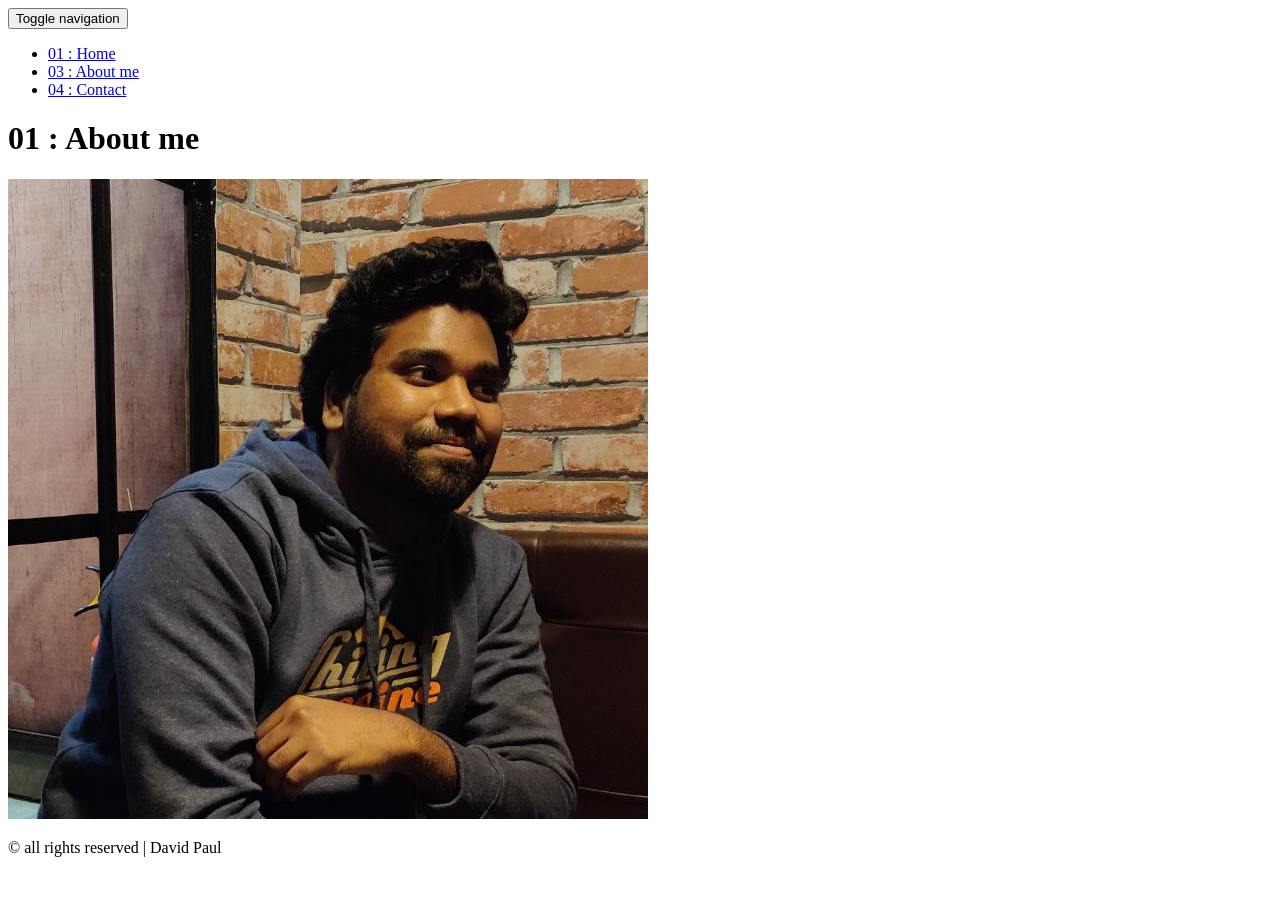
==== about.html @ 02d1cc10 "under construction" ====
<!DOCTYPE html>
<html lang="en">

<head>
  <meta charset="UTF-8">
  <meta content="IE=edge" http-equiv="X-UA-Compatible">
  <meta content="width=device-width,initial-scale=1" name="viewport">
  <meta content="description" name="description">
  <meta name="google" content="notranslate" />
  <meta content="Mashup templates have been developped by Orson.io team" name="author">

  <!-- Disable tap highlight on IE -->
  <meta name="msapplication-tap-highlight" content="no">
  
  <link rel="apple-touch-icon" sizes="180x180" href="./assets/apple-icon-180x180.png">
  <link href="./assets/favicon.ico" rel="icon">

  <title>Portfolio | David </title>  

<link href="./main.3f6952e4.css" rel="stylesheet"></head>

<body class="">
<div id="site-border-left"></div>
<div id="site-border-right"></div>
<div id="site-border-top"></div>
<div id="site-border-bottom"></div>
 <!-- Add your content of header -->
<header>
  <nav class="navbar  navbar-fixed-top navbar-default">
    <div class="container">
        <button type="button" class="navbar-toggle collapsed" data-toggle="collapse" data-target="#navbar-collapse" aria-expanded="false">
          <span class="sr-only">Toggle navigation</span>
          <span class="icon-bar"></span>
          <span class="icon-bar"></span>
          <span class="icon-bar"></span>
        </button>

      <div class="collapse navbar-collapse" id="navbar-collapse">
        <ul class="nav navbar-nav ">
          <li><a href="./index.html" title="">01 : Home</a></li>
          <li><a href="./about.html" title="">03 : About me</a></li>
          <li><a href="./contact.html" title="">04 : Contact</a></li>
         </ul>


      </div> 
    </div>
  </nav>
</header>

<div class="section-container">
    <div class="container">
      <div class="row">
        <div class="col-xs-12">
          <div class="section-container-spacer text-center">
            <h1 class="h2">01 : About me</h1>
          </div>
          
          <div class="row">
            <div class="col-md-10 col-md-offset-1">
              <div class="row">
                <div class="col-xs-12 col-md-6">
                  <h3></h3>
                  <p> 
                  </p>
                  <h3></h3>
                 <h3></h3>
                   </div>
                <div class="col-xs-12 col-md-6">
                  <img src="./assets/images/profil.jpg" class="img-responsive" alt="">
                </div>
              </div>
            </div>
          </div>
          
          
       </div>
      </div>
    </div>
  </div>


<footer class="footer-container text-center">
  <div class="container">
    <div class="row">
      <div class="col-xs-12">
        <p>© all rights reserved | David Paul</>
      </div>
    </div>
  </div>
</footer>

<script>
  document.addEventListener("DOMContentLoaded", function (event) {
     navActivePage();
  });
</script>

<!-- Google Analytics: change UA-XXXXX-X to be your site's ID 

<script>
  (function (i, s, o, g, r, a, m) {
    i['GoogleAnalyticsObject'] = r; i[r] = i[r] || function () {
      (i[r].q = i[r].q || []).push(arguments)
    }, i[r].l = 1 * new Date(); a = s.createElement(o),
      m = s.getElementsByTagName(o)[0]; a.async = 1; a.src = g; m.parentNode.insertBefore(a, m)
  })(window, document, 'script', '//www.google-analytics.com/analytics.js', 'ga');
  ga('create', 'UA-XXXXX-X', 'auto');
  ga('send', 'pageview');
</script>

--> <script type="text/javascript" src="./main.70a66962.js"></script></body>

</html>
---- main.3f6952e4.css ----
@import url(https://fonts.googleapis.com/css?family=Roboto:900|Roboto+Mono:300,400,700);@import url(https://maxcdn.bootstrapcdn.com/font-awesome/4.7.0/css/font-awesome.min.css);/*!
 * Bootstrap v3.3.7 (http://getbootstrap.com)
 * Copyright 2011-2016 Twitter, Inc.
 * Licensed under MIT (https://github.com/twbs/bootstrap/blob/master/LICENSE)
 */
/*! normalize.css v3.0.3 | MIT License | github.com/necolas/normalize.css */html{font-family:sans-serif;-ms-text-size-adjust:100%;-webkit-text-size-adjust:100%}body{margin:0}article,aside,details,figcaption,figure,footer,header,hgroup,main,menu,nav,section,summary{display:block}audio,canvas,progress,video{display:inline-block;vertical-align:baseline}audio:not([controls]){display:none;height:0}[hidden],template{display:none}a{background-color:transparent}a:active,a:hover{outline:0}abbr[title]{border-bottom:1px dotted}b,strong{font-weight:700}dfn{font-style:italic}h1{font-size:2em;margin:.67em 0}mark{background:#ff0;color:#000}small{font-size:80%}sub,sup{font-size:75%;line-height:0;position:relative;vertical-align:baseline}sup{top:-.5em}sub{bottom:-.25em}img{border:0}svg:not(:root){overflow:hidden}figure{margin:1em 40px}hr{box-sizing:content-box;height:0}pre{overflow:auto}code,kbd,pre,samp{font-family:monospace,monospace;font-size:1em}button,input,optgroup,select,textarea{color:inherit;font:inherit;margin:0}button{overflow:visible}button,select{text-transform:none}button,html input[type=button],input[type=reset],input[type=submit]{-webkit-appearance:button;cursor:pointer}button[disabled],html input[disabled]{cursor:default}button::-moz-focus-inner,input::-moz-focus-inner{border:0;padding:0}input{line-height:normal}input[type=checkbox],input[type=radio]{box-sizing:border-box;padding:0}input[type=number]::-webkit-inner-spin-button,input[type=number]::-webkit-outer-spin-button{height:auto}input[type=search]{-webkit-appearance:textfield;box-sizing:content-box}input[type=search]::-webkit-search-cancel-button,input[type=search]::-webkit-search-decoration{-webkit-appearance:none}fieldset{border:1px solid silver;margin:0 2px;padding:.35em .625em .75em}textarea{overflow:auto}optgroup{font-weight:700}table{border-collapse:collapse;border-spacing:0}td,th{padding:0}

/*! Source: https://github.com/h5bp/html5-boilerplate/blob/master/src/css/main.css */@media print{*,:after,:before{background:transparent!important;color:#000!important;box-shadow:none!important;text-shadow:none!important}a,a:visited{text-decoration:underline}a[href]:after{content:" (" attr(href) ")"}abbr[title]:after{content:" (" attr(title) ")"}a[href^="#"]:after,a[href^="javascript:"]:after{content:""}blockquote,pre{border:1px solid #999;page-break-inside:avoid}thead{display:table-header-group}img,tr{page-break-inside:avoid}img{max-width:100%!important}h2,h3,p{orphans:3;widows:3}h2,h3{page-break-after:avoid}.navbar{display:none}.btn>.caret,.dropup>.btn>.caret{border-top-color:#000!important}.label{border:1px solid #000}.table{border-collapse:collapse!important}.table td,.table th{background-color:#fff!important}.table-bordered td,.table-bordered th{border:1px solid #ddd!important}}*,:after,:before{-webkit-box-sizing:border-box;-moz-box-sizing:border-box;box-sizing:border-box}html{font-size:10px;-webkit-tap-highlight-color:transparent}body{font-family:Roboto Mono,Helvetica,Arial,sans-serif;font-size:11px;line-height:1.78;color:#000;background-color:#fff}button,input,select,textarea{font-family:inherit;font-size:inherit;line-height:inherit}a{color:#001aff;text-decoration:none}a:focus,a:hover{color:#0012b3;text-decoration:underline}a:focus{outline:5px auto -webkit-focus-ring-color;outline-offset:-2px}figure{margin:0}img{vertical-align:middle}.img-responsive{display:block;max-width:100%;height:auto}.img-rounded{border-radius:0}.img-thumbnail{padding:4px;line-height:1.78;background-color:#fff;border:1px solid #ddd;border-radius:0;-webkit-transition:all .2s ease-in-out;-o-transition:all .2s ease-in-out;transition:all .2s ease-in-out;display:inline-block;max-width:100%;height:auto}.img-circle{border-radius:50%}hr{margin-top:19px;margin-bottom:19px;border:0;border-top:1px solid #eee}.sr-only{position:absolute;width:1px;height:1px;margin:-1px;padding:0;overflow:hidden;clip:rect(0,0,0,0);border:0}.sr-only-focusable:active,.sr-only-focusable:focus{position:static;width:auto;height:auto;margin:0;overflow:visible;clip:auto}[role=button]{cursor:pointer}.h1,.h2,.h3,.h4,.h5,.h6,h1,h2,h3,h4,h5,h6{font-family:Roboto Mono,Helvetica,Arial,sans-serif;font-weight:700;line-height:1.1;color:#000}.h1 .small,.h1 small,.h2 .small,.h2 small,.h3 .small,.h3 small,.h4 .small,.h4 small,.h5 .small,.h5 small,.h6 .small,.h6 small,h1 .small,h1 small,h2 .small,h2 small,h3 .small,h3 small,h4 .small,h4 small,h5 .small,h5 small,h6 .small,h6 small{font-weight:400;line-height:1;color:#777}.h1,.h2,.h3,h1,h2,h3{margin-top:19px;margin-bottom:9.5px}.h1 .small,.h1 small,.h2 .small,.h2 small,.h3 .small,.h3 small,h1 .small,h1 small,h2 .small,h2 small,h3 .small,h3 small{font-size:65%}.h4,.h5,.h6,h4,h5,h6{margin-top:9.5px;margin-bottom:9.5px}.h4 .small,.h4 small,.h5 .small,.h5 small,.h6 .small,.h6 small,h4 .small,h4 small,h5 .small,h5 small,h6 .small,h6 small{font-size:75%}.h1,h1{font-size:70px}.h2,h2{font-size:30px}.h3,h3{font-size:20px}.h4,.h5,h4,h5{font-size:11px}.h6,h6{font-size:10px}p{margin:0 0 9.5px}.lead{margin-bottom:19px;font-size:12px;font-weight:300;line-height:1.4}@media (min-width:768px){.lead{font-size:16.5px}}.small,small{font-size:90%}.mark,mark{background-color:#fcf8e3;padding:.2em}.text-left{text-align:left}.text-right{text-align:right}.text-center{text-align:center}.text-justify{text-align:justify}.text-nowrap{white-space:nowrap}.text-lowercase{text-transform:lowercase}.initialism,.text-uppercase{text-transform:uppercase}.text-capitalize{text-transform:capitalize}.text-muted{color:#777}.text-primary{color:#001aff}a.text-primary:focus,a.text-primary:hover{color:#0015cc}.text-success{color:#fff}a.text-success:focus,a.text-success:hover{color:#e6e6e6}.text-info{color:#31708f}a.text-info:focus,a.text-info:hover{color:#245269}.text-warning{color:#8a6d3b}a.text-warning:focus,a.text-warning:hover{color:#66512c}.text-danger{color:#fff}a.text-danger:focus,a.text-danger:hover{color:#e6e6e6}.bg-primary{color:#fff;background-color:#001aff}a.bg-primary:focus,a.bg-primary:hover{background-color:#0015cc}.bg-success,a.bg-success:focus,a.bg-success:hover{background-color:#000}.bg-info{background-color:#d9edf7}a.bg-info:focus,a.bg-info:hover{background-color:#afd9ee}.bg-warning{background-color:#fcf8e3}a.bg-warning:focus,a.bg-warning:hover{background-color:#f7ecb5}.bg-danger{background-color:red}a.bg-danger:focus,a.bg-danger:hover{background-color:#c00}.page-header{padding-bottom:8.5px;margin:38px 0 19px;border-bottom:1px solid #eee}ol,ul{margin-top:0;margin-bottom:9.5px}ol ol,ol ul,ul ol,ul ul{margin-bottom:0}.list-inline,.list-unstyled{padding-left:0;list-style:none}.list-inline{margin-left:-5px}.list-inline>li{display:inline-block;padding-left:5px;padding-right:5px}dl{margin-top:0;margin-bottom:19px}dd,dt{line-height:1.78}dt{font-weight:700}dd{margin-left:0}.dl-horizontal dd:after,.dl-horizontal dd:before{content:" ";display:table}.dl-horizontal dd:after{clear:both}@media (min-width:768px){.dl-horizontal dt{float:left;width:160px;clear:left;text-align:right;overflow:hidden;text-overflow:ellipsis;white-space:nowrap}.dl-horizontal dd{margin-left:180px}}abbr[data-original-title],abbr[title]{cursor:help;border-bottom:1px dotted #777}.initialism{font-size:90%}blockquote{padding:9.5px 19px;margin:0 0 19px;font-size:13.75px;border-left:5px solid #eee}blockquote ol:last-child,blockquote p:last-child,blockquote ul:last-child{margin-bottom:0}blockquote .small,blockquote footer,blockquote small{display:block;font-size:80%;line-height:1.78;color:#777}blockquote .small:before,blockquote footer:before,blockquote small:before{content:"\2014   \A0"}.blockquote-reverse,blockquote.pull-right{padding-right:15px;padding-left:0;border-right:5px solid #eee;border-left:0;text-align:right}.blockquote-reverse .small:before,.blockquote-reverse footer:before,.blockquote-reverse small:before,blockquote.pull-right .small:before,blockquote.pull-right footer:before,blockquote.pull-right small:before{content:""}.blockquote-reverse .small:after,.blockquote-reverse footer:after,.blockquote-reverse small:after,blockquote.pull-right .small:after,blockquote.pull-right footer:after,blockquote.pull-right small:after{content:"\A0   \2014"}address{margin-bottom:19px;font-style:normal;line-height:1.78}code,kbd,pre,samp{font-family:Menlo,Monaco,Consolas,Courier New,monospace}code{color:#c7254e;background-color:#f9f2f4}code,kbd{padding:2px 4px;font-size:90%;border-radius:0}kbd{color:#fff;background-color:#333;box-shadow:inset 0 -1px 0 rgba(0,0,0,.25)}kbd kbd{padding:0;font-size:100%;font-weight:700;box-shadow:none}pre{display:block;padding:9px;margin:0 0 9.5px;font-size:10px;line-height:1.78;word-break:break-all;word-wrap:break-word;color:#333;background-color:#f5f5f5;border:1px solid #ccc;border-radius:0}pre code{padding:0;font-size:inherit;color:inherit;white-space:pre-wrap;background-color:transparent;border-radius:0}.pre-scrollable{max-height:340px;overflow-y:scroll}.container{margin-right:auto;margin-left:auto;padding-left:15px;padding-right:15px}.container:after,.container:before{content:" ";display:table}.container:after{clear:both}@media (min-width:768px){.container{width:750px}}@media (min-width:992px){.container{width:970px}}@media (min-width:1200px){.container{width:1170px}}.container-fluid{margin-right:auto;margin-left:auto;padding-left:15px;padding-right:15px}.container-fluid:after,.container-fluid:before{content:" ";display:table}.container-fluid:after{clear:both}.row{margin-left:-15px;margin-right:-15px}.row:after,.row:before{content:" ";display:table}.row:after{clear:both}.col-lg-1,.col-lg-2,.col-lg-3,.col-lg-4,.col-lg-5,.col-lg-6,.col-lg-7,.col-lg-8,.col-lg-9,.col-lg-10,.col-lg-11,.col-lg-12,.col-md-1,.col-md-2,.col-md-3,.col-md-4,.col-md-5,.col-md-6,.col-md-7,.col-md-8,.col-md-9,.col-md-10,.col-md-11,.col-md-12,.col-sm-1,.col-sm-2,.col-sm-3,.col-sm-4,.col-sm-5,.col-sm-6,.col-sm-7,.col-sm-8,.col-sm-9,.col-sm-10,.col-sm-11,.col-sm-12,.col-xs-1,.col-xs-2,.col-xs-3,.col-xs-4,.col-xs-5,.col-xs-6,.col-xs-7,.col-xs-8,.col-xs-9,.col-xs-10,.col-xs-11,.col-xs-12{position:relative;min-height:1px;padding-left:15px;padding-right:15px}.col-xs-1,.col-xs-2,.col-xs-3,.col-xs-4,.col-xs-5,.col-xs-6,.col-xs-7,.col-xs-8,.col-xs-9,.col-xs-10,.col-xs-11,.col-xs-12{float:left}.col-xs-1{width:8.33333%}.col-xs-2{width:16.66667%}.col-xs-3{width:25%}.col-xs-4{width:33.33333%}.col-xs-5{width:41.66667%}.col-xs-6{width:50%}.col-xs-7{width:58.33333%}.col-xs-8{width:66.66667%}.col-xs-9{width:75%}.col-xs-10{width:83.33333%}.col-xs-11{width:91.66667%}.col-xs-12{width:100%}.col-xs-pull-0{right:auto}.col-xs-pull-1{right:8.33333%}.col-xs-pull-2{right:16.66667%}.col-xs-pull-3{right:25%}.col-xs-pull-4{right:33.33333%}.col-xs-pull-5{right:41.66667%}.col-xs-pull-6{right:50%}.col-xs-pull-7{right:58.33333%}.col-xs-pull-8{right:66.66667%}.col-xs-pull-9{right:75%}.col-xs-pull-10{right:83.33333%}.col-xs-pull-11{right:91.66667%}.col-xs-pull-12{right:100%}.col-xs-push-0{left:auto}.col-xs-push-1{left:8.33333%}.col-xs-push-2{left:16.66667%}.col-xs-push-3{left:25%}.col-xs-push-4{left:33.33333%}.col-xs-push-5{left:41.66667%}.col-xs-push-6{left:50%}.col-xs-push-7{left:58.33333%}.col-xs-push-8{left:66.66667%}.col-xs-push-9{left:75%}.col-xs-push-10{left:83.33333%}.col-xs-push-11{left:91.66667%}.col-xs-push-12{left:100%}.col-xs-offset-0{margin-left:0}.col-xs-offset-1{margin-left:8.33333%}.col-xs-offset-2{margin-left:16.66667%}.col-xs-offset-3{margin-left:25%}.col-xs-offset-4{margin-left:33.33333%}.col-xs-offset-5{margin-left:41.66667%}.col-xs-offset-6{margin-left:50%}.col-xs-offset-7{margin-left:58.33333%}.col-xs-offset-8{margin-left:66.66667%}.col-xs-offset-9{margin-left:75%}.col-xs-offset-10{margin-left:83.33333%}.col-xs-offset-11{margin-left:91.66667%}.col-xs-offset-12{margin-left:100%}@media (min-width:768px){.col-sm-1,.col-sm-2,.col-sm-3,.col-sm-4,.col-sm-5,.col-sm-6,.col-sm-7,.col-sm-8,.col-sm-9,.col-sm-10,.col-sm-11,.col-sm-12{float:left}.col-sm-1{width:8.33333%}.col-sm-2{width:16.66667%}.col-sm-3{width:25%}.col-sm-4{width:33.33333%}.col-sm-5{width:41.66667%}.col-sm-6{width:50%}.col-sm-7{width:58.33333%}.col-sm-8{width:66.66667%}.col-sm-9{width:75%}.col-sm-10{width:83.33333%}.col-sm-11{width:91.66667%}.col-sm-12{width:100%}.col-sm-pull-0{right:auto}.col-sm-pull-1{right:8.33333%}.col-sm-pull-2{right:16.66667%}.col-sm-pull-3{right:25%}.col-sm-pull-4{right:33.33333%}.col-sm-pull-5{right:41.66667%}.col-sm-pull-6{right:50%}.col-sm-pull-7{right:58.33333%}.col-sm-pull-8{right:66.66667%}.col-sm-pull-9{right:75%}.col-sm-pull-10{right:83.33333%}.col-sm-pull-11{right:91.66667%}.col-sm-pull-12{right:100%}.col-sm-push-0{left:auto}.col-sm-push-1{left:8.33333%}.col-sm-push-2{left:16.66667%}.col-sm-push-3{left:25%}.col-sm-push-4{left:33.33333%}.col-sm-push-5{left:41.66667%}.col-sm-push-6{left:50%}.col-sm-push-7{left:58.33333%}.col-sm-push-8{left:66.66667%}.col-sm-push-9{left:75%}.col-sm-push-10{left:83.33333%}.col-sm-push-11{left:91.66667%}.col-sm-push-12{left:100%}.col-sm-offset-0{margin-left:0}.col-sm-offset-1{margin-left:8.33333%}.col-sm-offset-2{margin-left:16.66667%}.col-sm-offset-3{margin-left:25%}.col-sm-offset-4{margin-left:33.33333%}.col-sm-offset-5{margin-left:41.66667%}.col-sm-offset-6{margin-left:50%}.col-sm-offset-7{margin-left:58.33333%}.col-sm-offset-8{margin-left:66.66667%}.col-sm-offset-9{margin-left:75%}.col-sm-offset-10{margin-left:83.33333%}.col-sm-offset-11{margin-left:91.66667%}.col-sm-offset-12{margin-left:100%}}@media (min-width:992px){.col-md-1,.col-md-2,.col-md-3,.col-md-4,.col-md-5,.col-md-6,.col-md-7,.col-md-8,.col-md-9,.col-md-10,.col-md-11,.col-md-12{float:left}.col-md-1{width:8.33333%}.col-md-2{width:16.66667%}.col-md-3{width:25%}.col-md-4{width:33.33333%}.col-md-5{width:41.66667%}.col-md-6{width:50%}.col-md-7{width:58.33333%}.col-md-8{width:66.66667%}.col-md-9{width:75%}.col-md-10{width:83.33333%}.col-md-11{width:91.66667%}.col-md-12{width:100%}.col-md-pull-0{right:auto}.col-md-pull-1{right:8.33333%}.col-md-pull-2{right:16.66667%}.col-md-pull-3{right:25%}.col-md-pull-4{right:33.33333%}.col-md-pull-5{right:41.66667%}.col-md-pull-6{right:50%}.col-md-pull-7{right:58.33333%}.col-md-pull-8{right:66.66667%}.col-md-pull-9{right:75%}.col-md-pull-10{right:83.33333%}.col-md-pull-11{right:91.66667%}.col-md-pull-12{right:100%}.col-md-push-0{left:auto}.col-md-push-1{left:8.33333%}.col-md-push-2{left:16.66667%}.col-md-push-3{left:25%}.col-md-push-4{left:33.33333%}.col-md-push-5{left:41.66667%}.col-md-push-6{left:50%}.col-md-push-7{left:58.33333%}.col-md-push-8{left:66.66667%}.col-md-push-9{left:75%}.col-md-push-10{left:83.33333%}.col-md-push-11{left:91.66667%}.col-md-push-12{left:100%}.col-md-offset-0{margin-left:0}.col-md-offset-1{margin-left:8.33333%}.col-md-offset-2{margin-left:16.66667%}.col-md-offset-3{margin-left:25%}.col-md-offset-4{margin-left:33.33333%}.col-md-offset-5{margin-left:41.66667%}.col-md-offset-6{margin-left:50%}.col-md-offset-7{margin-left:58.33333%}.col-md-offset-8{margin-left:66.66667%}.col-md-offset-9{margin-left:75%}.col-md-offset-10{margin-left:83.33333%}.col-md-offset-11{margin-left:91.66667%}.col-md-offset-12{margin-left:100%}}@media (min-width:1200px){.col-lg-1,.col-lg-2,.col-lg-3,.col-lg-4,.col-lg-5,.col-lg-6,.col-lg-7,.col-lg-8,.col-lg-9,.col-lg-10,.col-lg-11,.col-lg-12{float:left}.col-lg-1{width:8.33333%}.col-lg-2{width:16.66667%}.col-lg-3{width:25%}.col-lg-4{width:33.33333%}.col-lg-5{width:41.66667%}.col-lg-6{width:50%}.col-lg-7{width:58.33333%}.col-lg-8{width:66.66667%}.col-lg-9{width:75%}.col-lg-10{width:83.33333%}.col-lg-11{width:91.66667%}.col-lg-12{width:100%}.col-lg-pull-0{right:auto}.col-lg-pull-1{right:8.33333%}.col-lg-pull-2{right:16.66667%}.col-lg-pull-3{right:25%}.col-lg-pull-4{right:33.33333%}.col-lg-pull-5{right:41.66667%}.col-lg-pull-6{right:50%}.col-lg-pull-7{right:58.33333%}.col-lg-pull-8{right:66.66667%}.col-lg-pull-9{right:75%}.col-lg-pull-10{right:83.33333%}.col-lg-pull-11{right:91.66667%}.col-lg-pull-12{right:100%}.col-lg-push-0{left:auto}.col-lg-push-1{left:8.33333%}.col-lg-push-2{left:16.66667%}.col-lg-push-3{left:25%}.col-lg-push-4{left:33.33333%}.col-lg-push-5{left:41.66667%}.col-lg-push-6{left:50%}.col-lg-push-7{left:58.33333%}.col-lg-push-8{left:66.66667%}.col-lg-push-9{left:75%}.col-lg-push-10{left:83.33333%}.col-lg-push-11{left:91.66667%}.col-lg-push-12{left:100%}.col-lg-offset-0{margin-left:0}.col-lg-offset-1{margin-left:8.33333%}.col-lg-offset-2{margin-left:16.66667%}.col-lg-offset-3{margin-left:25%}.col-lg-offset-4{margin-left:33.33333%}.col-lg-offset-5{margin-left:41.66667%}.col-lg-offset-6{margin-left:50%}.col-lg-offset-7{margin-left:58.33333%}.col-lg-offset-8{margin-left:66.66667%}.col-lg-offset-9{margin-left:75%}.col-lg-offset-10{margin-left:83.33333%}.col-lg-offset-11{margin-left:91.66667%}.col-lg-offset-12{margin-left:100%}}table{background-color:transparent}caption{padding-top:8px;padding-bottom:8px;color:#777}caption,th{text-align:left}.table{width:100%;max-width:100%;margin-bottom:19px}.table>tbody>tr>td,.table>tbody>tr>th,.table>tfoot>tr>td,.table>tfoot>tr>th,.table>thead>tr>td,.table>thead>tr>th{padding:8px;line-height:1.78;vertical-align:top;border-top:1px solid #ddd}.table>thead>tr>th{vertical-align:bottom;border-bottom:2px solid #ddd}.table>caption+thead>tr:first-child>td,.table>caption+thead>tr:first-child>th,.table>colgroup+thead>tr:first-child>td,.table>colgroup+thead>tr:first-child>th,.table>thead:first-child>tr:first-child>td,.table>thead:first-child>tr:first-child>th{border-top:0}.table>tbody+tbody{border-top:2px solid #ddd}.table .table{background-color:#fff}.table-condensed>tbody>tr>td,.table-condensed>tbody>tr>th,.table-condensed>tfoot>tr>td,.table-condensed>tfoot>tr>th,.table-condensed>thead>tr>td,.table-condensed>thead>tr>th{padding:5px}.table-bordered,.table-bordered>tbody>tr>td,.table-bordered>tbody>tr>th,.table-bordered>tfoot>tr>td,.table-bordered>tfoot>tr>th,.table-bordered>thead>tr>td,.table-bordered>thead>tr>th{border:1px solid #ddd}.table-bordered>thead>tr>td,.table-bordered>thead>tr>th{border-bottom-width:2px}.table-striped>tbody>tr:nth-of-type(odd){background-color:#f9f9f9}.table-hover>tbody>tr:hover{background-color:#f5f5f5}table col[class*=col-]{position:static;float:none;display:table-column}table td[class*=col-],table th[class*=col-]{position:static;float:none;display:table-cell}.table>tbody>tr.active>td,.table>tbody>tr.active>th,.table>tbody>tr>td.active,.table>tbody>tr>th.active,.table>tfoot>tr.active>td,.table>tfoot>tr.active>th,.table>tfoot>tr>td.active,.table>tfoot>tr>th.active,.table>thead>tr.active>td,.table>thead>tr.active>th,.table>thead>tr>td.active,.table>thead>tr>th.active{background-color:#f5f5f5}.table-hover>tbody>tr.active:hover>td,.table-hover>tbody>tr.active:hover>th,.table-hover>tbody>tr:hover>.active,.table-hover>tbody>tr>td.active:hover,.table-hover>tbody>tr>th.active:hover{background-color:#e8e8e8}.table-hover>tbody>tr.success:hover>td,.table-hover>tbody>tr.success:hover>th,.table-hover>tbody>tr:hover>.success,.table-hover>tbody>tr>td.success:hover,.table-hover>tbody>tr>th.success:hover,.table>tbody>tr.success>td,.table>tbody>tr.success>th,.table>tbody>tr>td.success,.table>tbody>tr>th.success,.table>tfoot>tr.success>td,.table>tfoot>tr.success>th,.table>tfoot>tr>td.success,.table>tfoot>tr>th.success,.table>thead>tr.success>td,.table>thead>tr.success>th,.table>thead>tr>td.success,.table>thead>tr>th.success{background-color:#000}.table>tbody>tr.info>td,.table>tbody>tr.info>th,.table>tbody>tr>td.info,.table>tbody>tr>th.info,.table>tfoot>tr.info>td,.table>tfoot>tr.info>th,.table>tfoot>tr>td.info,.table>tfoot>tr>th.info,.table>thead>tr.info>td,.table>thead>tr.info>th,.table>thead>tr>td.info,.table>thead>tr>th.info{background-color:#d9edf7}.table-hover>tbody>tr.info:hover>td,.table-hover>tbody>tr.info:hover>th,.table-hover>tbody>tr:hover>.info,.table-hover>tbody>tr>td.info:hover,.table-hover>tbody>tr>th.info:hover{background-color:#c4e3f3}.table>tbody>tr.warning>td,.table>tbody>tr.warning>th,.table>tbody>tr>td.warning,.table>tbody>tr>th.warning,.table>tfoot>tr.warning>td,.table>tfoot>tr.warning>th,.table>tfoot>tr>td.warning,.table>tfoot>tr>th.warning,.table>thead>tr.warning>td,.table>thead>tr.warning>th,.table>thead>tr>td.warning,.table>thead>tr>th.warning{background-color:#fcf8e3}.table-hover>tbody>tr.warning:hover>td,.table-hover>tbody>tr.warning:hover>th,.table-hover>tbody>tr:hover>.warning,.table-hover>tbody>tr>td.warning:hover,.table-hover>tbody>tr>th.warning:hover{background-color:#faf2cc}.table>tbody>tr.danger>td,.table>tbody>tr.danger>th,.table>tbody>tr>td.danger,.table>tbody>tr>th.danger,.table>tfoot>tr.danger>td,.table>tfoot>tr.danger>th,.table>tfoot>tr>td.danger,.table>tfoot>tr>th.danger,.table>thead>tr.danger>td,.table>thead>tr.danger>th,.table>thead>tr>td.danger,.table>thead>tr>th.danger{background-color:red}.table-hover>tbody>tr.danger:hover>td,.table-hover>tbody>tr.danger:hover>th,.table-hover>tbody>tr:hover>.danger,.table-hover>tbody>tr>td.danger:hover,.table-hover>tbody>tr>th.danger:hover{background-color:#e60000}.table-responsive{overflow-x:auto;min-height:.01%}@media screen and (max-width:767px){.table-responsive{width:100%;margin-bottom:14.25px;overflow-y:hidden;-ms-overflow-style:-ms-autohiding-scrollbar;border:1px solid #ddd}.table-responsive>.table{margin-bottom:0}.table-responsive>.table>tbody>tr>td,.table-responsive>.table>tbody>tr>th,.table-responsive>.table>tfoot>tr>td,.table-responsive>.table>tfoot>tr>th,.table-responsive>.table>thead>tr>td,.table-responsive>.table>thead>tr>th{white-space:nowrap}.table-responsive>.table-bordered{border:0}.table-responsive>.table-bordered>tbody>tr>td:first-child,.table-responsive>.table-bordered>tbody>tr>th:first-child,.table-responsive>.table-bordered>tfoot>tr>td:first-child,.table-responsive>.table-bordered>tfoot>tr>th:first-child,.table-responsive>.table-bordered>thead>tr>td:first-child,.table-responsive>.table-bordered>thead>tr>th:first-child{border-left:0}.table-responsive>.table-bordered>tbody>tr>td:last-child,.table-responsive>.table-bordered>tbody>tr>th:last-child,.table-responsive>.table-bordered>tfoot>tr>td:last-child,.table-responsive>.table-bordered>tfoot>tr>th:last-child,.table-responsive>.table-bordered>thead>tr>td:last-child,.table-responsive>.table-bordered>thead>tr>th:last-child{border-right:0}.table-responsive>.table-bordered>tbody>tr:last-child>td,.table-responsive>.table-bordered>tbody>tr:last-child>th,.table-responsive>.table-bordered>tfoot>tr:last-child>td,.table-responsive>.table-bordered>tfoot>tr:last-child>th{border-bottom:0}}fieldset{margin:0;min-width:0}fieldset,legend{padding:0;border:0}legend{display:block;width:100%;margin-bottom:19px;font-size:16.5px;line-height:inherit;color:#333;border-bottom:1px solid #e5e5e5}label{display:inline-block;max-width:100%;margin-bottom:5px;font-weight:700}input[type=search]{-webkit-box-sizing:border-box;-moz-box-sizing:border-box;box-sizing:border-box}input[type=checkbox],input[type=radio]{margin:4px 0 0;margin-top:1px\9;line-height:normal}input[type=file]{display:block}input[type=range]{display:block;width:100%}select[multiple],select[size]{height:auto}input[type=checkbox]:focus,input[type=file]:focus,input[type=radio]:focus{outline:5px auto -webkit-focus-ring-color;outline-offset:-2px}output{padding-top:9px}.form-control,output{display:block;font-size:11px;line-height:1.78;color:#555}.form-control{width:100%;height:40px;padding:8px 14px;background-color:#fff;background-image:none;border:1px solid #000;border-radius:0;-webkit-box-shadow:inset 0 1px 1px rgba(0,0,0,.075);box-shadow:inset 0 1px 1px rgba(0,0,0,.075);-webkit-transition:border-color .15s ease-in-out,box-shadow .15s ease-in-out;-o-transition:border-color ease-in-out .15s,box-shadow ease-in-out .15s;transition:border-color .15s ease-in-out,box-shadow .15s ease-in-out}.form-control:focus{border-color:#66afe9;-webkit-box-shadow:inset 0 1px 1px rgba(0,0,0,.075),0 0 8px rgba(102,175,233,.6);box-shadow:inset 0 1px 1px rgba(0,0,0,.075),0 0 8px rgba(102,175,233,.6)}.form-control::-moz-placeholder{color:#999;opacity:1}.form-control:-ms-input-placeholder{color:#999}.form-control::-webkit-input-placeholder{color:#999}.form-control::-ms-expand{border:0;background-color:transparent}.form-control[disabled],.form-control[readonly],fieldset[disabled] .form-control{background-color:#eee;opacity:1}.form-control[disabled],fieldset[disabled] .form-control{cursor:not-allowed}textarea.form-control{height:auto}input[type=search]{-webkit-appearance:none}@media screen and (-webkit-min-device-pixel-ratio:0){input[type=date].form-control,input[type=datetime-local].form-control,input[type=month].form-control,input[type=time].form-control{line-height:40px}.input-group-sm>.input-group-btn>input[type=date].btn,.input-group-sm>.input-group-btn>input[type=datetime-local].btn,.input-group-sm>.input-group-btn>input[type=month].btn,.input-group-sm>.input-group-btn>input[type=time].btn,.input-group-sm>input[type=date].form-control,.input-group-sm>input[type=date].input-group-addon,.input-group-sm>input[type=datetime-local].form-control,.input-group-sm>input[type=datetime-local].input-group-addon,.input-group-sm>input[type=month].form-control,.input-group-sm>input[type=month].input-group-addon,.input-group-sm>input[type=time].form-control,.input-group-sm>input[type=time].input-group-addon,.input-group-sm input[type=date],.input-group-sm input[type=datetime-local],.input-group-sm input[type=month],.input-group-sm input[type=time],input[type=date].input-sm,input[type=datetime-local].input-sm,input[type=month].input-sm,input[type=time].input-sm{line-height:27px}.input-group-lg>.input-group-btn>input[type=date].btn,.input-group-lg>.input-group-btn>input[type=datetime-local].btn,.input-group-lg>.input-group-btn>input[type=month].btn,.input-group-lg>.input-group-btn>input[type=time].btn,.input-group-lg>input[type=date].form-control,.input-group-lg>input[type=date].input-group-addon,.input-group-lg>input[type=datetime-local].form-control,.input-group-lg>input[type=datetime-local].input-group-addon,.input-group-lg>input[type=month].form-control,.input-group-lg>input[type=month].input-group-addon,.input-group-lg>input[type=time].form-control,.input-group-lg>input[type=time].input-group-addon,.input-group-lg input[type=date],.input-group-lg input[type=datetime-local],.input-group-lg input[type=month],.input-group-lg input[type=time],input[type=date].input-lg,input[type=datetime-local].input-lg,input[type=month].input-lg,input[type=time].input-lg{line-height:41px}}.form-group{margin-bottom:15px}.checkbox,.radio{position:relative;display:block;margin-top:10px;margin-bottom:10px}.checkbox label,.radio label{min-height:19px;padding-left:20px;margin-bottom:0;font-weight:400;cursor:pointer}.checkbox-inline input[type=checkbox],.checkbox input[type=checkbox],.radio-inline input[type=radio],.radio input[type=radio]{position:absolute;margin-left:-20px;margin-top:4px\9}.checkbox+.checkbox,.radio+.radio{margin-top:-5px}.checkbox-inline,.radio-inline{position:relative;display:inline-block;padding-left:20px;margin-bottom:0;vertical-align:middle;font-weight:400;cursor:pointer}.checkbox-inline+.checkbox-inline,.radio-inline+.radio-inline{margin-top:0;margin-left:10px}.checkbox-inline.disabled,.checkbox.disabled label,.radio-inline.disabled,.radio.disabled label,fieldset[disabled] .checkbox-inline,fieldset[disabled] .checkbox label,fieldset[disabled] .radio-inline,fieldset[disabled] .radio label,fieldset[disabled] input[type=checkbox],fieldset[disabled] input[type=radio],input[type=checkbox].disabled,input[type=checkbox][disabled],input[type=radio].disabled,input[type=radio][disabled]{cursor:not-allowed}.form-control-static{padding-top:9px;padding-bottom:9px;margin-bottom:0;min-height:30px}.form-control-static.input-lg,.form-control-static.input-sm,.input-group-lg>.form-control-static.form-control,.input-group-lg>.form-control-static.input-group-addon,.input-group-lg>.input-group-btn>.form-control-static.btn,.input-group-sm>.form-control-static.form-control,.input-group-sm>.form-control-static.input-group-addon,.input-group-sm>.input-group-btn>.form-control-static.btn{padding-left:0;padding-right:0}.input-group-sm>.form-control,.input-group-sm>.input-group-addon,.input-group-sm>.input-group-btn>.btn,.input-sm{height:27px;padding:5px 10px;font-size:10px;line-height:1.5;border-radius:0}.input-group-sm>.input-group-btn>select.btn,.input-group-sm>select.form-control,.input-group-sm>select.input-group-addon,select.input-sm{height:27px;line-height:27px}.input-group-sm>.input-group-btn>select[multiple].btn,.input-group-sm>.input-group-btn>textarea.btn,.input-group-sm>select[multiple].form-control,.input-group-sm>select[multiple].input-group-addon,.input-group-sm>textarea.form-control,.input-group-sm>textarea.input-group-addon,select[multiple].input-sm,textarea.input-sm{height:auto}.form-group-sm .form-control{height:27px;padding:5px 10px;font-size:10px;line-height:1.5;border-radius:0}.form-group-sm select.form-control{height:27px;line-height:27px}.form-group-sm select[multiple].form-control,.form-group-sm textarea.form-control{height:auto}.form-group-sm .form-control-static{height:27px;min-height:29px;padding:6px 10px;font-size:10px;line-height:1.5}.input-group-lg>.form-control,.input-group-lg>.input-group-addon,.input-group-lg>.input-group-btn>.btn,.input-lg{height:41px;padding:10px 16px;font-size:14px;line-height:1.33333;border-radius:0}.input-group-lg>.input-group-btn>select.btn,.input-group-lg>select.form-control,.input-group-lg>select.input-group-addon,select.input-lg{height:41px;line-height:41px}.input-group-lg>.input-group-btn>select[multiple].btn,.input-group-lg>.input-group-btn>textarea.btn,.input-group-lg>select[multiple].form-control,.input-group-lg>select[multiple].input-group-addon,.input-group-lg>textarea.form-control,.input-group-lg>textarea.input-group-addon,select[multiple].input-lg,textarea.input-lg{height:auto}.form-group-lg .form-control{height:41px;padding:10px 16px;font-size:14px;line-height:1.33333;border-radius:0}.form-group-lg select.form-control{height:41px;line-height:41px}.form-group-lg select[multiple].form-control,.form-group-lg textarea.form-control{height:auto}.form-group-lg .form-control-static{height:41px;min-height:33px;padding:11px 16px;font-size:14px;line-height:1.33333}.has-feedback{position:relative}.has-feedback .form-control{padding-right:50px}.form-control-feedback{position:absolute;top:0;right:0;z-index:2;display:block;width:40px;height:40px;line-height:40px;text-align:center;pointer-events:none}.form-group-lg .form-control+.form-control-feedback,.input-group-lg+.form-control-feedback,.input-group-lg>.form-control+.form-control-feedback,.input-group-lg>.input-group-addon+.form-control-feedback,.input-group-lg>.input-group-btn>.btn+.form-control-feedback,.input-lg+.form-control-feedback{width:41px;height:41px;line-height:41px}.form-group-sm .form-control+.form-control-feedback,.input-group-sm+.form-control-feedback,.input-group-sm>.form-control+.form-control-feedback,.input-group-sm>.input-group-addon+.form-control-feedback,.input-group-sm>.input-group-btn>.btn+.form-control-feedback,.input-sm+.form-control-feedback{width:27px;height:27px;line-height:27px}.has-success .checkbox,.has-success .checkbox-inline,.has-success.checkbox-inline label,.has-success.checkbox label,.has-success .control-label,.has-success .help-block,.has-success .radio,.has-success .radio-inline,.has-success.radio-inline label,.has-success.radio label{color:#fff}.has-success .form-control{border-color:#fff;-webkit-box-shadow:inset 0 1px 1px rgba(0,0,0,.075);box-shadow:inset 0 1px 1px rgba(0,0,0,.075)}.has-success .form-control:focus{border-color:#e6e6e6;-webkit-box-shadow:inset 0 1px 1px rgba(0,0,0,.075),0 0 6px #fff;box-shadow:inset 0 1px 1px rgba(0,0,0,.075),0 0 6px #fff}.has-success .input-group-addon{color:#fff;border-color:#fff;background-color:#000}.has-success .form-control-feedback{color:#fff}.has-warning .checkbox,.has-warning .checkbox-inline,.has-warning.checkbox-inline label,.has-warning.checkbox label,.has-warning .control-label,.has-warning .help-block,.has-warning .radio,.has-warning .radio-inline,.has-warning.radio-inline label,.has-warning.radio label{color:#8a6d3b}.has-warning .form-control{border-color:#8a6d3b;-webkit-box-shadow:inset 0 1px 1px rgba(0,0,0,.075);box-shadow:inset 0 1px 1px rgba(0,0,0,.075)}.has-warning .form-control:focus{border-color:#66512c;-webkit-box-shadow:inset 0 1px 1px rgba(0,0,0,.075),0 0 6px #c0a16b;box-shadow:inset 0 1px 1px rgba(0,0,0,.075),0 0 6px #c0a16b}.has-warning .input-group-addon{color:#8a6d3b;border-color:#8a6d3b;background-color:#fcf8e3}.has-warning .form-control-feedback{color:#8a6d3b}.has-error .checkbox,.has-error .checkbox-inline,.has-error.checkbox-inline label,.has-error.checkbox label,.has-error .control-label,.has-error .help-block,.has-error .radio,.has-error .radio-inline,.has-error.radio-inline label,.has-error.radio label{color:#fff}.has-error .form-control{border-color:#fff;-webkit-box-shadow:inset 0 1px 1px rgba(0,0,0,.075);box-shadow:inset 0 1px 1px rgba(0,0,0,.075)}.has-error .form-control:focus{border-color:#e6e6e6;-webkit-box-shadow:inset 0 1px 1px rgba(0,0,0,.075),0 0 6px #fff;box-shadow:inset 0 1px 1px rgba(0,0,0,.075),0 0 6px #fff}.has-error .input-group-addon{color:#fff;border-color:#fff;background-color:red}.has-error .form-control-feedback{color:#fff}.has-feedback label~.form-control-feedback{top:24px}.has-feedback label.sr-only~.form-control-feedback{top:0}.help-block{display:block;margin-top:5px;margin-bottom:10px;color:#404040}@media (min-width:768px){.form-inline .form-group{display:inline-block;margin-bottom:0;vertical-align:middle}.form-inline .form-control{display:inline-block;width:auto;vertical-align:middle}.form-inline .form-control-static{display:inline-block}.form-inline .input-group{display:inline-table;vertical-align:middle}.form-inline .input-group .form-control,.form-inline .input-group .input-group-addon,.form-inline .input-group .input-group-btn{width:auto}.form-inline .input-group>.form-control{width:100%}.form-inline .control-label{margin-bottom:0;vertical-align:middle}.form-inline .checkbox,.form-inline .radio{display:inline-block;margin-top:0;margin-bottom:0;vertical-align:middle}.form-inline .checkbox label,.form-inline .radio label{padding-left:0}.form-inline .checkbox input[type=checkbox],.form-inline .radio input[type=radio]{position:relative;margin-left:0}.form-inline .has-feedback .form-control-feedback{top:0}}.form-horizontal .checkbox,.form-horizontal .checkbox-inline,.form-horizontal .radio,.form-horizontal .radio-inline{margin-top:0;margin-bottom:0;padding-top:9px}.form-horizontal .checkbox,.form-horizontal .radio{min-height:28px}.form-horizontal .form-group{margin-left:-15px;margin-right:-15px}.form-horizontal .form-group:after,.form-horizontal .form-group:before{content:" ";display:table}.form-horizontal .form-group:after{clear:both}@media (min-width:768px){.form-horizontal .control-label{text-align:right;margin-bottom:0;padding-top:9px}}.form-horizontal .has-feedback .form-control-feedback{right:15px}@media (min-width:768px){.form-horizontal .form-group-lg .control-label{padding-top:11px;font-size:14px}}@media (min-width:768px){.form-horizontal .form-group-sm .control-label{padding-top:6px;font-size:10px}}.btn{display:inline-block;margin-bottom:0;font-weight:400;text-align:center;vertical-align:middle;touch-action:manipulation;cursor:pointer;background-image:none;border:1px solid transparent;white-space:nowrap;padding:8px 14px;font-size:11px;line-height:1.78;border-radius:0;-webkit-user-select:none;-moz-user-select:none;-ms-user-select:none;user-select:none}.btn.active.focus,.btn.active:focus,.btn.focus,.btn:active.focus,.btn:active:focus,.btn:focus{outline:5px auto -webkit-focus-ring-color;outline-offset:-2px}.btn.focus,.btn:focus,.btn:hover{color:#000;text-decoration:none}.btn.active,.btn:active{outline:0;background-image:none;-webkit-box-shadow:inset 0 3px 5px rgba(0,0,0,.125);box-shadow:inset 0 3px 5px rgba(0,0,0,.125)}.btn.disabled,.btn[disabled],fieldset[disabled] .btn{cursor:not-allowed;opacity:.65;filter:alpha(opacity=65);-webkit-box-shadow:none;box-shadow:none}a.btn.disabled,fieldset[disabled] a.btn{pointer-events:none}.btn-default,.btn-default.active,.btn-default.active.focus,.btn-default.active:focus,.btn-default.active:hover,.btn-default.focus,.btn-default:active,.btn-default:active.focus,.btn-default:active:focus,.btn-default:active:hover,.btn-default:focus,.btn-default:hover,.open>.btn-default.dropdown-toggle,.open>.btn-default.dropdown-toggle.focus,.open>.btn-default.dropdown-toggle:focus,.open>.btn-default.dropdown-toggle:hover{color:#000;background-color:transparent;border-color:#000}.btn-default.active,.btn-default:active,.open>.btn-default.dropdown-toggle{background-image:none}.btn-default.disabled.focus,.btn-default.disabled:focus,.btn-default.disabled:hover,.btn-default[disabled].focus,.btn-default[disabled]:focus,.btn-default[disabled]:hover,fieldset[disabled] .btn-default.focus,fieldset[disabled] .btn-default:focus,fieldset[disabled] .btn-default:hover{background-color:transparent;border-color:#000}.btn-default .badge{color:transparent;background-color:#000}.btn-primary{color:#001aff;background-color:transparent;border-color:#001aff}.btn-primary.focus,.btn-primary:focus{color:#001aff;background-color:transparent;border-color:#000d80}.btn-primary.active,.btn-primary:active,.btn-primary:hover,.open>.btn-primary.dropdown-toggle{color:#001aff;background-color:transparent;border-color:#0014c2}.btn-primary.active.focus,.btn-primary.active:focus,.btn-primary.active:hover,.btn-primary:active.focus,.btn-primary:active:focus,.btn-primary:active:hover,.open>.btn-primary.dropdown-toggle.focus,.open>.btn-primary.dropdown-toggle:focus,.open>.btn-primary.dropdown-toggle:hover{color:#001aff;background-color:transparent;border-color:#000d80}.btn-primary.active,.btn-primary:active,.open>.btn-primary.dropdown-toggle{background-image:none}.btn-primary.disabled.focus,.btn-primary.disabled:focus,.btn-primary.disabled:hover,.btn-primary[disabled].focus,.btn-primary[disabled]:focus,.btn-primary[disabled]:hover,fieldset[disabled] .btn-primary.focus,fieldset[disabled] .btn-primary:focus,fieldset[disabled] .btn-primary:hover{background-color:transparent;border-color:#001aff}.btn-primary .badge{color:transparent;background-color:#001aff}.btn-success{color:#5cb85c;background-color:transparent;border-color:#5cb85c}.btn-success.focus,.btn-success:focus{color:#5cb85c;background-color:transparent;border-color:#2d672d}.btn-success.active,.btn-success:active,.btn-success:hover,.open>.btn-success.dropdown-toggle{color:#5cb85c;background-color:transparent;border-color:#419641}.btn-success.active.focus,.btn-success.active:focus,.btn-success.active:hover,.btn-success:active.focus,.btn-success:active:focus,.btn-success:active:hover,.open>.btn-success.dropdown-toggle.focus,.open>.btn-success.dropdown-toggle:focus,.open>.btn-success.dropdown-toggle:hover{color:#5cb85c;background-color:transparent;border-color:#2d672d}.btn-success.active,.btn-success:active,.open>.btn-success.dropdown-toggle{background-image:none}.btn-success.disabled.focus,.btn-success.disabled:focus,.btn-success.disabled:hover,.btn-success[disabled].focus,.btn-success[disabled]:focus,.btn-success[disabled]:hover,fieldset[disabled] .btn-success.focus,fieldset[disabled] .btn-success:focus,fieldset[disabled] .btn-success:hover{background-color:transparent;border-color:#5cb85c}.btn-success .badge{color:transparent;background-color:#5cb85c}.btn-info{border-color:#5bc0de}.btn-info,.btn-info.focus,.btn-info:focus{color:#5bc0de;background-color:transparent}.btn-info.focus,.btn-info:focus{border-color:#1f7e9a}.btn-info.active,.btn-info:active,.btn-info:hover,.open>.btn-info.dropdown-toggle{color:#5bc0de;background-color:transparent;border-color:#2aabd2}.btn-info.active.focus,.btn-info.active:focus,.btn-info.active:hover,.btn-info:active.focus,.btn-info:active:focus,.btn-info:active:hover,.open>.btn-info.dropdown-toggle.focus,.open>.btn-info.dropdown-toggle:focus,.open>.btn-info.dropdown-toggle:hover{color:#5bc0de;background-color:transparent;border-color:#1f7e9a}.btn-info.active,.btn-info:active,.open>.btn-info.dropdown-toggle{background-image:none}.btn-info.disabled.focus,.btn-info.disabled:focus,.btn-info.disabled:hover,.btn-info[disabled].focus,.btn-info[disabled]:focus,.btn-info[disabled]:hover,fieldset[disabled] .btn-info.focus,fieldset[disabled] .btn-info:focus,fieldset[disabled] .btn-info:hover{background-color:transparent;border-color:#5bc0de}.btn-info .badge{color:transparent;background-color:#5bc0de}.btn-warning{color:#f0ad4e;background-color:transparent;border-color:#f0ad4e}.btn-warning.focus,.btn-warning:focus{color:#f0ad4e;background-color:transparent;border-color:#b06d0f}.btn-warning.active,.btn-warning:active,.btn-warning:hover,.open>.btn-warning.dropdown-toggle{color:#f0ad4e;background-color:transparent;border-color:#eb9316}.btn-warning.active.focus,.btn-warning.active:focus,.btn-warning.active:hover,.btn-warning:active.focus,.btn-warning:active:focus,.btn-warning:active:hover,.open>.btn-warning.dropdown-toggle.focus,.open>.btn-warning.dropdown-toggle:focus,.open>.btn-warning.dropdown-toggle:hover{color:#f0ad4e;background-color:transparent;border-color:#b06d0f}.btn-warning.active,.btn-warning:active,.open>.btn-warning.dropdown-toggle{background-image:none}.btn-warning.disabled.focus,.btn-warning.disabled:focus,.btn-warning.disabled:hover,.btn-warning[disabled].focus,.btn-warning[disabled]:focus,.btn-warning[disabled]:hover,fieldset[disabled] .btn-warning.focus,fieldset[disabled] .btn-warning:focus,fieldset[disabled] .btn-warning:hover{background-color:transparent;border-color:#f0ad4e}.btn-warning .badge{color:transparent;background-color:#f0ad4e}.btn-danger{color:#d9534f;background-color:transparent;border-color:#d9534f}.btn-danger.focus,.btn-danger:focus{color:#d9534f;background-color:transparent;border-color:#8b211e}.btn-danger.active,.btn-danger:active,.btn-danger:hover,.open>.btn-danger.dropdown-toggle{color:#d9534f;background-color:transparent;border-color:#c12e2a}.btn-danger.active.focus,.btn-danger.active:focus,.btn-danger.active:hover,.btn-danger:active.focus,.btn-danger:active:focus,.btn-danger:active:hover,.open>.btn-danger.dropdown-toggle.focus,.open>.btn-danger.dropdown-toggle:focus,.open>.btn-danger.dropdown-toggle:hover{color:#d9534f;background-color:transparent;border-color:#8b211e}.btn-danger.active,.btn-danger:active,.open>.btn-danger.dropdown-toggle{background-image:none}.btn-danger.disabled.focus,.btn-danger.disabled:focus,.btn-danger.disabled:hover,.btn-danger[disabled].focus,.btn-danger[disabled]:focus,.btn-danger[disabled]:hover,fieldset[disabled] .btn-danger.focus,fieldset[disabled] .btn-danger:focus,fieldset[disabled] .btn-danger:hover{background-color:transparent;border-color:#d9534f}.btn-danger .badge{color:transparent;background-color:#d9534f}.btn-link{color:#001aff;font-weight:400;border-radius:0}.btn-link,.btn-link.active,.btn-link:active,.btn-link[disabled],fieldset[disabled] .btn-link{background-color:transparent;-webkit-box-shadow:none;box-shadow:none}.btn-link,.btn-link:active,.btn-link:focus,.btn-link:hover{border-color:transparent}.btn-link:focus,.btn-link:hover{color:#0012b3;text-decoration:underline;background-color:transparent}.btn-link[disabled]:focus,.btn-link[disabled]:hover,fieldset[disabled] .btn-link:focus,fieldset[disabled] .btn-link:hover{color:#777;text-decoration:none}.btn-group-lg>.btn,.btn-lg{padding:10px 16px;font-size:14px;line-height:1.33333;border-radius:0}.btn-group-sm>.btn,.btn-sm{padding:5px 10px;font-size:10px;line-height:1.5;border-radius:0}.btn-group-xs>.btn,.btn-xs{padding:1px 5px;font-size:10px;line-height:1.5;border-radius:0}.btn-block{display:block;width:100%}.btn-block+.btn-block{margin-top:5px}input[type=button].btn-block,input[type=reset].btn-block,input[type=submit].btn-block{width:100%}.fade{opacity:0;-webkit-transition:opacity .15s linear;-o-transition:opacity .15s linear;transition:opacity .15s linear}.fade.in{opacity:1}.collapse{display:none}.collapse.in{display:block}tr.collapse.in{display:table-row}tbody.collapse.in{display:table-row-group}.collapsing{position:relative;height:0;overflow:hidden;-webkit-transition-property:height,visibility;transition-property:height,visibility;-webkit-transition-duration:.35s;transition-duration:.35s;-webkit-transition-timing-function:ease;transition-timing-function:ease}.caret{display:inline-block;width:0;height:0;margin-left:2px;vertical-align:middle;border-top:4px dashed;border-top:4px solid\9;border-right:4px solid transparent;border-left:4px solid transparent}.dropdown,.dropup{position:relative}.dropdown-toggle:focus{outline:0}.dropdown-menu{position:absolute;top:100%;left:0;z-index:1000;display:none;float:left;min-width:160px;padding:5px 0;margin:2px 0 0;list-style:none;font-size:11px;text-align:left;background-color:#fff;border:1px solid #ccc;border:1px solid rgba(0,0,0,.15);border-radius:0;-webkit-box-shadow:0 6px 12px rgba(0,0,0,.175);box-shadow:0 6px 12px rgba(0,0,0,.175);background-clip:padding-box}.dropdown-menu.pull-right{right:0;left:auto}.dropdown-menu .divider{height:1px;margin:8.5px 0;overflow:hidden;background-color:#e5e5e5}.dropdown-menu>li>a{display:block;padding:3px 20px;clear:both;font-weight:400;line-height:1.78;color:#333;white-space:nowrap}.dropdown-menu>li>a:focus,.dropdown-menu>li>a:hover{text-decoration:none;color:#262626;background-color:#f5f5f5}.dropdown-menu>.active>a,.dropdown-menu>.active>a:focus,.dropdown-menu>.active>a:hover{color:#fff;text-decoration:none;outline:0;background-color:#001aff}.dropdown-menu>.disabled>a,.dropdown-menu>.disabled>a:focus,.dropdown-menu>.disabled>a:hover{color:#777}.dropdown-menu>.disabled>a:focus,.dropdown-menu>.disabled>a:hover{text-decoration:none;background-color:transparent;background-image:none;filter:progid:DXImageTransform.Microsoft.gradient(enabled = false);cursor:not-allowed}.open>.dropdown-menu{display:block}.open>a{outline:0}.dropdown-menu-right{left:auto;right:0}.dropdown-menu-left{left:0;right:auto}.dropdown-header{display:block;padding:3px 20px;font-size:10px;line-height:1.78;color:#777;white-space:nowrap}.dropdown-backdrop{position:fixed;left:0;right:0;bottom:0;top:0;z-index:990}.pull-right>.dropdown-menu{right:0;left:auto}.dropup .caret,.navbar-fixed-bottom .dropdown .caret{border-top:0;border-bottom:4px dashed;border-bottom:4px solid\9;content:""}.dropup .dropdown-menu,.navbar-fixed-bottom .dropdown .dropdown-menu{top:auto;bottom:100%;margin-bottom:2px}@media (min-width:768px){.navbar-right .dropdown-menu{right:0;left:auto}.navbar-right .dropdown-menu-left{left:0;right:auto}}.btn-group,.btn-group-vertical{position:relative;display:inline-block;vertical-align:middle}.btn-group-vertical>.btn,.btn-group>.btn{position:relative;float:left}.btn-group-vertical>.btn.active,.btn-group-vertical>.btn:active,.btn-group-vertical>.btn:focus,.btn-group-vertical>.btn:hover,.btn-group>.btn.active,.btn-group>.btn:active,.btn-group>.btn:focus,.btn-group>.btn:hover{z-index:2}.btn-group .btn+.btn,.btn-group .btn+.btn-group,.btn-group .btn-group+.btn,.btn-group .btn-group+.btn-group{margin-left:-1px}.btn-toolbar{margin-left:-5px}.btn-toolbar:after,.btn-toolbar:before{content:" ";display:table}.btn-toolbar:after{clear:both}.btn-toolbar .btn,.btn-toolbar .btn-group,.btn-toolbar .input-group{float:left}.btn-toolbar>.btn,.btn-toolbar>.btn-group,.btn-toolbar>.input-group{margin-left:5px}.btn-group>.btn:not(:first-child):not(:last-child):not(.dropdown-toggle){border-radius:0}.btn-group>.btn:first-child{margin-left:0}.btn-group>.btn:first-child:not(:last-child):not(.dropdown-toggle){border-bottom-right-radius:0;border-top-right-radius:0}.btn-group>.btn:last-child:not(:first-child),.btn-group>.dropdown-toggle:not(:first-child){border-bottom-left-radius:0;border-top-left-radius:0}.btn-group>.btn-group{float:left}.btn-group>.btn-group:not(:first-child):not(:last-child)>.btn{border-radius:0}.btn-group>.btn-group:first-child:not(:last-child)>.btn:last-child,.btn-group>.btn-group:first-child:not(:last-child)>.dropdown-toggle{border-bottom-right-radius:0;border-top-right-radius:0}.btn-group>.btn-group:last-child:not(:first-child)>.btn:first-child{border-bottom-left-radius:0;border-top-left-radius:0}.btn-group .dropdown-toggle:active,.btn-group.open .dropdown-toggle{outline:0}.btn-group>.btn+.dropdown-toggle{padding-left:8px;padding-right:8px}.btn-group-lg.btn-group>.btn+.dropdown-toggle,.btn-group>.btn-lg+.dropdown-toggle{padding-left:12px;padding-right:12px}.btn-group.open .dropdown-toggle{-webkit-box-shadow:inset 0 3px 5px rgba(0,0,0,.125);box-shadow:inset 0 3px 5px rgba(0,0,0,.125)}.btn-group.open .dropdown-toggle.btn-link{-webkit-box-shadow:none;box-shadow:none}.btn .caret{margin-left:0}.btn-group-lg>.btn .caret,.btn-lg .caret{border-width:5px 5px 0;border-bottom-width:0}.dropup .btn-group-lg>.btn .caret,.dropup .btn-lg .caret{border-width:0 5px 5px}.btn-group-vertical>.btn,.btn-group-vertical>.btn-group,.btn-group-vertical>.btn-group>.btn{display:block;float:none;width:100%;max-width:100%}.btn-group-vertical>.btn-group:after,.btn-group-vertical>.btn-group:before{content:" ";display:table}.btn-group-vertical>.btn-group:after{clear:both}.btn-group-vertical>.btn-group>.btn{float:none}.btn-group-vertical>.btn+.btn,.btn-group-vertical>.btn+.btn-group,.btn-group-vertical>.btn-group+.btn,.btn-group-vertical>.btn-group+.btn-group{margin-top:-1px;margin-left:0}.btn-group-vertical>.btn:not(:first-child):not(:last-child){border-radius:0}.btn-group-vertical>.btn:first-child:not(:last-child),.btn-group-vertical>.btn:last-child:not(:first-child){border-top-right-radius:0;border-top-left-radius:0;border-bottom-right-radius:0;border-bottom-left-radius:0}.btn-group-vertical>.btn-group:not(:first-child):not(:last-child)>.btn{border-radius:0}.btn-group-vertical>.btn-group:first-child:not(:last-child)>.btn:last-child,.btn-group-vertical>.btn-group:first-child:not(:last-child)>.dropdown-toggle{border-bottom-right-radius:0;border-bottom-left-radius:0}.btn-group-vertical>.btn-group:last-child:not(:first-child)>.btn:first-child{border-top-right-radius:0;border-top-left-radius:0}.btn-group-justified{display:table;width:100%;table-layout:fixed;border-collapse:separate}.btn-group-justified>.btn,.btn-group-justified>.btn-group{float:none;display:table-cell;width:1%}.btn-group-justified>.btn-group .btn{width:100%}.btn-group-justified>.btn-group .dropdown-menu{left:auto}[data-toggle=buttons]>.btn-group>.btn input[type=checkbox],[data-toggle=buttons]>.btn-group>.btn input[type=radio],[data-toggle=buttons]>.btn input[type=checkbox],[data-toggle=buttons]>.btn input[type=radio]{position:absolute;clip:rect(0,0,0,0);pointer-events:none}.input-group{position:relative;display:table;border-collapse:separate}.input-group[class*=col-]{float:none;padding-left:0;padding-right:0}.input-group .form-control{position:relative;z-index:2;float:left;width:100%;margin-bottom:0}.input-group .form-control:focus{z-index:3}.input-group-addon,.input-group-btn,.input-group .form-control{display:table-cell}.input-group-addon:not(:first-child):not(:last-child),.input-group-btn:not(:first-child):not(:last-child),.input-group .form-control:not(:first-child):not(:last-child){border-radius:0}.input-group-addon,.input-group-btn{width:1%;white-space:nowrap;vertical-align:middle}.input-group-addon{padding:8px 14px;font-size:11px;font-weight:400;line-height:1;color:#555;text-align:center;background-color:#eee;border:1px solid #000;border-radius:0}.input-group-addon.input-sm,.input-group-sm>.input-group-addon,.input-group-sm>.input-group-btn>.input-group-addon.btn{padding:5px 10px;font-size:10px;border-radius:0}.input-group-addon.input-lg,.input-group-lg>.input-group-addon,.input-group-lg>.input-group-btn>.input-group-addon.btn{padding:10px 16px;font-size:14px;border-radius:0}.input-group-addon input[type=checkbox],.input-group-addon input[type=radio]{margin-top:0}.input-group-addon:first-child,.input-group-btn:first-child>.btn,.input-group-btn:first-child>.btn-group>.btn,.input-group-btn:first-child>.dropdown-toggle,.input-group-btn:last-child>.btn-group:not(:last-child)>.btn,.input-group-btn:last-child>.btn:not(:last-child):not(.dropdown-toggle),.input-group .form-control:first-child{border-bottom-right-radius:0;border-top-right-radius:0}.input-group-addon:first-child{border-right:0}.input-group-addon:last-child,.input-group-btn:first-child>.btn-group:not(:first-child)>.btn,.input-group-btn:first-child>.btn:not(:first-child),.input-group-btn:last-child>.btn,.input-group-btn:last-child>.btn-group>.btn,.input-group-btn:last-child>.dropdown-toggle,.input-group .form-control:last-child{border-bottom-left-radius:0;border-top-left-radius:0}.input-group-addon:last-child{border-left:0}.input-group-btn{font-size:0;white-space:nowrap}.input-group-btn,.input-group-btn>.btn{position:relative}.input-group-btn>.btn+.btn{margin-left:-1px}.input-group-btn>.btn:active,.input-group-btn>.btn:focus,.input-group-btn>.btn:hover{z-index:2}.input-group-btn:first-child>.btn,.input-group-btn:first-child>.btn-group{margin-right:-1px}.input-group-btn:last-child>.btn,.input-group-btn:last-child>.btn-group{z-index:2;margin-left:-1px}.nav{margin-bottom:0;padding-left:0;list-style:none}.nav:after,.nav:before{content:" ";display:table}.nav:after{clear:both}.nav>li,.nav>li>a{position:relative;display:block}.nav>li>a{padding:10px 15px}.nav>li>a:focus,.nav>li>a:hover{text-decoration:none;background-color:transparent}.nav>li.disabled>a{color:#777}.nav>li.disabled>a:focus,.nav>li.disabled>a:hover{color:#777;text-decoration:none;background-color:transparent;cursor:not-allowed}.nav .open>a,.nav .open>a:focus,.nav .open>a:hover{background-color:transparent;border-color:#001aff}.nav .nav-divider{height:1px;margin:8.5px 0;overflow:hidden;background-color:#e5e5e5}.nav>li>a>img{max-width:none}.nav-tabs{border-bottom:1px solid #ddd}.nav-tabs>li{float:left;margin-bottom:-1px}.nav-tabs>li>a{margin-right:2px;line-height:1.78;border:1px solid transparent;border-radius:0 0 0 0}.nav-tabs>li>a:hover{border-color:#eee #eee #ddd}.nav-tabs>li.active>a,.nav-tabs>li.active>a:focus,.nav-tabs>li.active>a:hover{color:#555;background-color:#fff;border:1px solid #ddd;border-bottom-color:transparent;cursor:default}.nav-pills>li{float:left}.nav-pills>li>a{border-radius:0}.nav-pills>li+li{margin-left:2px}.nav-pills>li.active>a,.nav-pills>li.active>a:focus,.nav-pills>li.active>a:hover{color:#fff;background-color:#001aff}.nav-stacked>li{float:none}.nav-stacked>li+li{margin-top:2px;margin-left:0}.nav-justified,.nav-tabs.nav-justified{width:100%}.nav-justified>li,.nav-tabs.nav-justified>li{float:none}.nav-justified>li>a,.nav-tabs.nav-justified>li>a{text-align:center;margin-bottom:5px}.nav-justified>.dropdown .dropdown-menu{top:auto;left:auto}@media (min-width:768px){.nav-justified>li,.nav-tabs.nav-justified>li{display:table-cell;width:1%}.nav-justified>li>a,.nav-tabs.nav-justified>li>a{margin-bottom:0}}.nav-tabs-justified,.nav-tabs.nav-justified{border-bottom:0}.nav-tabs-justified>li>a,.nav-tabs.nav-justified>li>a{margin-right:0;border-radius:0}.nav-tabs-justified>.active>a,.nav-tabs-justified>.active>a:focus,.nav-tabs-justified>.active>a:hover,.nav-tabs.nav-justified>.active>a,.nav-tabs.nav-justified>.active>a:focus,.nav-tabs.nav-justified>.active>a:hover{border:1px solid #ddd}@media (min-width:768px){.nav-tabs-justified>li>a,.nav-tabs.nav-justified>li>a{border-bottom:1px solid #ddd;border-radius:0 0 0 0}.nav-tabs-justified>.active>a,.nav-tabs-justified>.active>a:focus,.nav-tabs-justified>.active>a:hover,.nav-tabs.nav-justified>.active>a,.nav-tabs.nav-justified>.active>a:focus,.nav-tabs.nav-justified>.active>a:hover{border-bottom-color:#fff}}.tab-content>.tab-pane{display:none}.tab-content>.active{display:block}.nav-tabs .dropdown-menu{margin-top:-1px;border-top-right-radius:0;border-top-left-radius:0}.navbar{position:relative;min-height:20px;margin-bottom:19px;border:1px solid transparent}.navbar:after,.navbar:before{content:" ";display:table}.navbar:after{clear:both}@media (min-width:768px){.navbar{border-radius:0}}.navbar-header:after,.navbar-header:before{content:" ";display:table}.navbar-header:after{clear:both}@media (min-width:768px){.navbar-header{float:left}}.navbar-collapse{overflow-x:visible;padding-right:15px;padding-left:15px;border-top:1px solid transparent;box-shadow:inset 0 1px 0 hsla(0,0%,100%,.1);-webkit-overflow-scrolling:touch}.navbar-collapse:after,.navbar-collapse:before{content:" ";display:table}.navbar-collapse:after{clear:both}.navbar-collapse.in{overflow-y:auto}@media (min-width:768px){.navbar-collapse{width:auto;border-top:0;box-shadow:none}.navbar-collapse.collapse{display:block!important;height:auto!important;padding-bottom:0;overflow:visible!important}.navbar-collapse.in{overflow-y:visible}.navbar-fixed-bottom .navbar-collapse,.navbar-fixed-top .navbar-collapse,.navbar-static-top .navbar-collapse{padding-left:0;padding-right:0}}.navbar-fixed-bottom .navbar-collapse,.navbar-fixed-top .navbar-collapse{max-height:340px}@media (max-device-width:480px) and (orientation:landscape){.navbar-fixed-bottom .navbar-collapse,.navbar-fixed-top .navbar-collapse{max-height:200px}}.container-fluid>.navbar-collapse,.container-fluid>.navbar-header,.container>.navbar-collapse,.container>.navbar-header{margin-right:-15px;margin-left:-15px}@media (min-width:768px){.container-fluid>.navbar-collapse,.container-fluid>.navbar-header,.container>.navbar-collapse,.container>.navbar-header{margin-right:0;margin-left:0}}.navbar-static-top{z-index:1000;border-width:0 0 1px}@media (min-width:768px){.navbar-static-top{border-radius:0}}.navbar-fixed-bottom,.navbar-fixed-top{position:fixed;right:0;left:0;z-index:1030}@media (min-width:768px){.navbar-fixed-bottom,.navbar-fixed-top{border-radius:0}}.navbar-fixed-top{top:0;border-width:0 0 1px}.navbar-fixed-bottom{bottom:0;margin-bottom:0;border-width:1px 0 0}.navbar-brand{float:left;padding:.5px 15px;font-size:14px;line-height:19px;height:20px}.navbar-brand:focus,.navbar-brand:hover{text-decoration:none}.navbar-brand>img{display:block}@media (min-width:768px){.navbar>.container-fluid .navbar-brand,.navbar>.container .navbar-brand{margin-left:-15px}}.navbar-toggle{position:relative;float:right;margin-right:15px;padding:9px 10px;margin-top:-7px;margin-bottom:-7px;background-color:transparent;background-image:none;border:1px solid transparent;border-radius:0}.navbar-toggle:focus{outline:0}.navbar-toggle .icon-bar{display:block;width:22px;height:2px;border-radius:1px}.navbar-toggle .icon-bar+.icon-bar{margin-top:4px}@media (min-width:768px){.navbar-toggle{display:none}}.navbar-nav{margin:.25px -15px}.navbar-nav>li>a{padding-top:10px;padding-bottom:10px;line-height:19px}@media (max-width:767px){.navbar-nav .open .dropdown-menu{position:static;float:none;width:auto;margin-top:0;background-color:transparent;border:0;box-shadow:none}.navbar-nav .open .dropdown-menu .dropdown-header,.navbar-nav .open .dropdown-menu>li>a{padding:5px 15px 5px 25px}.navbar-nav .open .dropdown-menu>li>a{line-height:19px}.navbar-nav .open .dropdown-menu>li>a:focus,.navbar-nav .open .dropdown-menu>li>a:hover{background-image:none}}@media (min-width:768px){.navbar-nav{float:left;margin:0}.navbar-nav>li{float:left}.navbar-nav>li>a{padding-top:.5px;padding-bottom:.5px}}.navbar-form{margin:-10px -15px;padding:10px 15px;border-top:1px solid transparent;border-bottom:1px solid transparent;-webkit-box-shadow:inset 0 1px 0 hsla(0,0%,100%,.1),0 1px 0 hsla(0,0%,100%,.1);box-shadow:inset 0 1px 0 hsla(0,0%,100%,.1),0 1px 0 hsla(0,0%,100%,.1)}@media (min-width:768px){.navbar-form .form-group{display:inline-block;margin-bottom:0;vertical-align:middle}.navbar-form .form-control{display:inline-block;width:auto;vertical-align:middle}.navbar-form .form-control-static{display:inline-block}.navbar-form .input-group{display:inline-table;vertical-align:middle}.navbar-form .input-group .form-control,.navbar-form .input-group .input-group-addon,.navbar-form .input-group .input-group-btn{width:auto}.navbar-form .input-group>.form-control{width:100%}.navbar-form .control-label{margin-bottom:0;vertical-align:middle}.navbar-form .checkbox,.navbar-form .radio{display:inline-block;margin-top:0;margin-bottom:0;vertical-align:middle}.navbar-form .checkbox label,.navbar-form .radio label{padding-left:0}.navbar-form .checkbox input[type=checkbox],.navbar-form .radio input[type=radio]{position:relative;margin-left:0}.navbar-form .has-feedback .form-control-feedback{top:0}}@media (max-width:767px){.navbar-form .form-group{margin-bottom:5px}.navbar-form .form-group:last-child{margin-bottom:0}}@media (min-width:768px){.navbar-form{width:auto;border:0;margin-left:0;margin-right:0;padding-top:0;padding-bottom:0;-webkit-box-shadow:none;box-shadow:none}}.navbar-nav>li>.dropdown-menu{margin-top:0;border-top-right-radius:0;border-top-left-radius:0}.navbar-fixed-bottom .navbar-nav>li>.dropdown-menu{margin-bottom:0;border-top-right-radius:0;border-top-left-radius:0;border-bottom-right-radius:0;border-bottom-left-radius:0}.navbar-btn{margin-top:-10px;margin-bottom:-10px}.btn-group-sm>.navbar-btn.btn,.navbar-btn.btn-sm{margin-top:-3.5px;margin-bottom:-3.5px}.btn-group-xs>.navbar-btn.btn,.navbar-btn.btn-xs{margin-top:-1px;margin-bottom:-1px}.navbar-text{margin-top:.5px;margin-bottom:.5px}@media (min-width:768px){.navbar-text{float:left;margin-left:15px;margin-right:15px}}@media (min-width:768px){.navbar-left{float:left!important}.navbar-right{float:right!important;margin-right:-15px}.navbar-right~.navbar-right{margin-right:0}}.navbar-default{background-color:#fff;border-color:transparent}.navbar-default .navbar-brand{color:#000}.navbar-default .navbar-brand:focus,.navbar-default .navbar-brand:hover{color:#000;background-color:transparent}.navbar-default .navbar-text{color:#777}.navbar-default .navbar-nav>li>a{color:#000}.navbar-default .navbar-nav>li>a:focus,.navbar-default .navbar-nav>li>a:hover{color:#333;background-color:transparent}.navbar-default .navbar-nav>.active>a,.navbar-default .navbar-nav>.active>a:focus,.navbar-default .navbar-nav>.active>a:hover{color:#555;background-color:transparent}.navbar-default .navbar-nav>.disabled>a,.navbar-default .navbar-nav>.disabled>a:focus,.navbar-default .navbar-nav>.disabled>a:hover{color:#ccc;background-color:transparent}.navbar-default .navbar-toggle{border-color:#ddd}.navbar-default .navbar-toggle:focus,.navbar-default .navbar-toggle:hover{background-color:#ddd}.navbar-default .navbar-toggle .icon-bar{background-color:#888}.navbar-default .navbar-collapse,.navbar-default .navbar-form{border-color:transparent}.navbar-default .navbar-nav>.open>a,.navbar-default .navbar-nav>.open>a:focus,.navbar-default .navbar-nav>.open>a:hover{background-color:transparent;color:#555}@media (max-width:767px){.navbar-default .navbar-nav .open .dropdown-menu>li>a{color:#000}.navbar-default .navbar-nav .open .dropdown-menu>li>a:focus,.navbar-default .navbar-nav .open .dropdown-menu>li>a:hover{color:#333;background-color:transparent}.navbar-default .navbar-nav .open .dropdown-menu>.active>a,.navbar-default .navbar-nav .open .dropdown-menu>.active>a:focus,.navbar-default .navbar-nav .open .dropdown-menu>.active>a:hover{color:#555;background-color:transparent}.navbar-default .navbar-nav .open .dropdown-menu>.disabled>a,.navbar-default .navbar-nav .open .dropdown-menu>.disabled>a:focus,.navbar-default .navbar-nav .open .dropdown-menu>.disabled>a:hover{color:#ccc;background-color:transparent}}.navbar-default .navbar-link{color:#000}.navbar-default .navbar-link:hover{color:#333}.navbar-default .btn-link{color:#000}.navbar-default .btn-link:focus,.navbar-default .btn-link:hover{color:#333}.navbar-default .btn-link[disabled]:focus,.navbar-default .btn-link[disabled]:hover,fieldset[disabled] .navbar-default .btn-link:focus,fieldset[disabled] .navbar-default .btn-link:hover{color:#ccc}.navbar-inverse{background-color:transparent;border-color:transparent}.navbar-inverse .navbar-brand{color:#9d9d9d}.navbar-inverse .navbar-brand:focus,.navbar-inverse .navbar-brand:hover{color:#fff;background-color:transparent}.navbar-inverse .navbar-nav>li>a,.navbar-inverse .navbar-text{color:#9d9d9d}.navbar-inverse .navbar-nav>.active>a,.navbar-inverse .navbar-nav>.active>a:focus,.navbar-inverse .navbar-nav>.active>a:hover,.navbar-inverse .navbar-nav>li>a:focus,.navbar-inverse .navbar-nav>li>a:hover{color:#fff;background-color:transparent}.navbar-inverse .navbar-nav>.disabled>a,.navbar-inverse .navbar-nav>.disabled>a:focus,.navbar-inverse .navbar-nav>.disabled>a:hover{color:#444;background-color:transparent}.navbar-inverse .navbar-toggle{border-color:#333}.navbar-inverse .navbar-toggle:focus,.navbar-inverse .navbar-toggle:hover{background-color:#333}.navbar-inverse .navbar-toggle .icon-bar{background-color:#fff}.navbar-inverse .navbar-collapse,.navbar-inverse .navbar-form{border-color:transparent}.navbar-inverse .navbar-nav>.open>a,.navbar-inverse .navbar-nav>.open>a:focus,.navbar-inverse .navbar-nav>.open>a:hover{background-color:transparent;color:#fff}@media (max-width:767px){.navbar-inverse .navbar-nav .open .dropdown-menu>.dropdown-header{border-color:transparent}.navbar-inverse .navbar-nav .open .dropdown-menu .divider{background-color:transparent}.navbar-inverse .navbar-nav .open .dropdown-menu>li>a{color:#9d9d9d}.navbar-inverse .navbar-nav .open .dropdown-menu>.active>a,.navbar-inverse .navbar-nav .open .dropdown-menu>.active>a:focus,.navbar-inverse .navbar-nav .open .dropdown-menu>.active>a:hover,.navbar-inverse .navbar-nav .open .dropdown-menu>li>a:focus,.navbar-inverse .navbar-nav .open .dropdown-menu>li>a:hover{color:#fff;background-color:transparent}.navbar-inverse .navbar-nav .open .dropdown-menu>.disabled>a,.navbar-inverse .navbar-nav .open .dropdown-menu>.disabled>a:focus,.navbar-inverse .navbar-nav .open .dropdown-menu>.disabled>a:hover{color:#444;background-color:transparent}}.navbar-inverse .navbar-link{color:#9d9d9d}.navbar-inverse .navbar-link:hover{color:#fff}.navbar-inverse .btn-link{color:#9d9d9d}.navbar-inverse .btn-link:focus,.navbar-inverse .btn-link:hover{color:#fff}.navbar-inverse .btn-link[disabled]:focus,.navbar-inverse .btn-link[disabled]:hover,fieldset[disabled] .navbar-inverse .btn-link:focus,fieldset[disabled] .navbar-inverse .btn-link:hover{color:#444}.label{display:inline;padding:.2em .6em .3em;font-size:75%;font-weight:700;line-height:1;color:#fff;text-align:center;white-space:nowrap;vertical-align:baseline;border-radius:.25em}.label:empty{display:none}.btn .label{position:relative;top:-1px}a.label:focus,a.label:hover{color:#fff;text-decoration:none;cursor:pointer}.label-default{background-color:#777}.label-default[href]:focus,.label-default[href]:hover{background-color:#5e5e5e}.label-primary{background-color:#001aff}.label-primary[href]:focus,.label-primary[href]:hover{background-color:#0015cc}.label-success{background-color:#5cb85c}.label-success[href]:focus,.label-success[href]:hover{background-color:#449d44}.label-info{background-color:#5bc0de}.label-info[href]:focus,.label-info[href]:hover{background-color:#31b0d5}.label-warning{background-color:#f0ad4e}.label-warning[href]:focus,.label-warning[href]:hover{background-color:#ec971f}.label-danger{background-color:#d9534f}.label-danger[href]:focus,.label-danger[href]:hover{background-color:#c9302c}.badge{display:inline-block;min-width:10px;padding:3px 7px;font-size:10px;font-weight:700;color:#fff;line-height:1;vertical-align:middle;white-space:nowrap;text-align:center;background-color:#777;border-radius:10px}.badge:empty{display:none}.btn .badge{position:relative;top:-1px}.btn-group-xs>.btn .badge,.btn-xs .badge{top:0;padding:1px 5px}.list-group-item.active>.badge,.nav-pills>.active>a>.badge{color:#001aff;background-color:#fff}.list-group-item>.badge{float:right}.list-group-item>.badge+.badge{margin-right:5px}.nav-pills>li>a>.badge{margin-left:3px}a.badge:focus,a.badge:hover{color:#fff;text-decoration:none;cursor:pointer}.alert{padding:15px;margin-bottom:19px;border:1px solid transparent;border-radius:0}.alert h4{margin-top:0;color:inherit}.alert .alert-link{font-weight:700}.alert>p,.alert>ul{margin-bottom:0}.alert>p+p{margin-top:5px}.alert-dismissable,.alert-dismissible{padding-right:35px}.alert-dismissable .close,.alert-dismissible .close{position:relative;top:-2px;right:-21px;color:inherit}.alert-success{background-color:#000;border-color:#000;color:#fff}.alert-success hr{border-top-color:#000}.alert-success .alert-link{color:#e6e6e6}.alert-info{background-color:#d9edf7;border-color:#bce8f1;color:#31708f}.alert-info hr{border-top-color:#a6e1ec}.alert-info .alert-link{color:#245269}.alert-warning{background-color:#fcf8e3;border-color:#faebcc;color:#8a6d3b}.alert-warning hr{border-top-color:#f7e1b5}.alert-warning .alert-link{color:#66512c}.alert-danger{background-color:red;border-color:red;color:#fff}.alert-danger hr{border-top-color:#e60000}.alert-danger .alert-link{color:#e6e6e6}.embed-responsive{position:relative;display:block;height:0;padding:0;overflow:hidden}.embed-responsive .embed-responsive-item,.embed-responsive embed,.embed-responsive iframe,.embed-responsive object,.embed-responsive video{position:absolute;top:0;left:0;bottom:0;height:100%;width:100%;border:0}.embed-responsive-16by9{padding-bottom:56.25%}.embed-responsive-4by3{padding-bottom:75%}.close{float:right;font-size:16.5px;font-weight:700;line-height:1;color:#000;text-shadow:0 1px 0 #fff;opacity:.2;filter:alpha(opacity=20)}.close:focus,.close:hover{color:#000;text-decoration:none;cursor:pointer;opacity:.5;filter:alpha(opacity=50)}button.close{padding:0;cursor:pointer;background:transparent;border:0;-webkit-appearance:none}.carousel,.carousel-inner{position:relative}.carousel-inner{overflow:hidden;width:100%}.carousel-inner>.item{display:none;position:relative;-webkit-transition:left .6s ease-in-out;-o-transition:.6s ease-in-out left;transition:left .6s ease-in-out}.carousel-inner>.item>a>img,.carousel-inner>.item>img{display:block;max-width:100%;height:auto;line-height:1}@media (-webkit-transform-3d),(transform-3d){.carousel-inner>.item{-webkit-transition:-webkit-transform .6s ease-in-out;-moz-transition:-moz-transform .6s ease-in-out;-o-transition:-o-transform .6s ease-in-out;transition:transform .6s ease-in-out;-webkit-backface-visibility:hidden;-moz-backface-visibility:hidden;backface-visibility:hidden;-webkit-perspective:1000px;-moz-perspective:1000px;perspective:1000px}.carousel-inner>.item.active.right,.carousel-inner>.item.next{-webkit-transform:translate3d(100%,0,0);transform:translate3d(100%,0,0);left:0}.carousel-inner>.item.active.left,.carousel-inner>.item.prev{-webkit-transform:translate3d(-100%,0,0);transform:translate3d(-100%,0,0);left:0}.carousel-inner>.item.active,.carousel-inner>.item.next.left,.carousel-inner>.item.prev.right{-webkit-transform:translateZ(0);transform:translateZ(0);left:0}}.carousel-inner>.active,.carousel-inner>.next,.carousel-inner>.prev{display:block}.carousel-inner>.active{left:0}.carousel-inner>.next,.carousel-inner>.prev{position:absolute;top:0;width:100%}.carousel-inner>.next{left:100%}.carousel-inner>.prev{left:-100%}.carousel-inner>.next.left,.carousel-inner>.prev.right{left:0}.carousel-inner>.active.left{left:-100%}.carousel-inner>.active.right{left:100%}.carousel-control{position:absolute;top:0;left:0;bottom:0;width:15%;opacity:.5;filter:alpha(opacity=50);font-size:20px;text-align:center;text-shadow:0 1px 2px rgba(0,0,0,.6);background-color:transparent}.carousel-control.left{background-image:-webkit-linear-gradient(left,rgba(0,0,0,.5),rgba(0,0,0,.0001));background-image:-o-linear-gradient(left,rgba(0,0,0,.5) 0,rgba(0,0,0,.0001) 100%);background-image:linear-gradient(90deg,rgba(0,0,0,.5) 0,rgba(0,0,0,.0001));background-repeat:repeat-x;filter:progid:DXImageTransform.Microsoft.gradient(startColorstr="#80000000",endColorstr="#00000000",GradientType=1)}.carousel-control.right{left:auto;right:0;background-image:-webkit-linear-gradient(left,rgba(0,0,0,.0001),rgba(0,0,0,.5));background-image:-o-linear-gradient(left,rgba(0,0,0,.0001) 0,rgba(0,0,0,.5) 100%);background-image:linear-gradient(90deg,rgba(0,0,0,.0001) 0,rgba(0,0,0,.5));background-repeat:repeat-x;filter:progid:DXImageTransform.Microsoft.gradient(startColorstr="#00000000",endColorstr="#80000000",GradientType=1)}.carousel-control:focus,.carousel-control:hover{outline:0;color:#fff;text-decoration:none;opacity:.9;filter:alpha(opacity=90)}.carousel-control .glyphicon-chevron-left,.carousel-control .glyphicon-chevron-right,.carousel-control .icon-next,.carousel-control .icon-prev{position:absolute;top:50%;margin-top:-10px;z-index:5;display:inline-block}.carousel-control .glyphicon-chevron-left,.carousel-control .icon-prev{left:50%;margin-left:-10px}.carousel-control .glyphicon-chevron-right,.carousel-control .icon-next{right:50%;margin-right:-10px}.carousel-control .icon-next,.carousel-control .icon-prev{width:20px;height:20px;line-height:1;font-family:serif}.carousel-control .icon-prev:before{content:"\2039"}.carousel-control .icon-next:before{content:"\203A"}.carousel-indicators{position:absolute;bottom:10px;left:50%;z-index:15;width:60%;margin-left:-30%;padding-left:0;list-style:none;text-align:center}.carousel-indicators li{display:inline-block;width:10px;height:10px;margin:1px;text-indent:-999px;border:1px solid #fff;border-radius:10px;cursor:pointer;background-color:#000\9;background-color:transparent}.carousel-indicators .active{margin:0;width:12px;height:12px;background-color:#fff}.carousel-caption{position:absolute;left:15%;right:15%;bottom:20px;z-index:10;padding-top:20px;padding-bottom:20px;color:#fff;text-align:center;text-shadow:0 1px 2px rgba(0,0,0,.6)}.carousel-caption .btn{text-shadow:none}@media screen and (min-width:768px){.carousel-control .glyphicon-chevron-left,.carousel-control .glyphicon-chevron-right,.carousel-control .icon-next,.carousel-control .icon-prev{width:30px;height:30px;margin-top:-10px;font-size:30px}.carousel-control .glyphicon-chevron-left,.carousel-control .icon-prev{margin-left:-10px}.carousel-control .glyphicon-chevron-right,.carousel-control .icon-next{margin-right:-10px}.carousel-caption{left:20%;right:20%;padding-bottom:30px}.carousel-indicators{bottom:20px}}.clearfix:after,.clearfix:before{content:" ";display:table}.clearfix:after{clear:both}.center-block{display:block;margin-left:auto;margin-right:auto}.pull-right{float:right!important}.pull-left{float:left!important}.hide{display:none!important}.show{display:block!important}.invisible{visibility:hidden}.text-hide{font:0/0 a;color:transparent;text-shadow:none;background-color:transparent;border:0}.hidden{display:none!important}.affix{position:fixed}@-ms-viewport{width:device-width}.visible-lg,.visible-lg-block,.visible-lg-inline,.visible-lg-inline-block,.visible-md,.visible-md-block,.visible-md-inline,.visible-md-inline-block,.visible-sm,.visible-sm-block,.visible-sm-inline,.visible-sm-inline-block,.visible-xs,.visible-xs-block,.visible-xs-inline,.visible-xs-inline-block{display:none!important}@media (max-width:767px){.visible-xs{display:block!important}table.visible-xs{display:table!important}tr.visible-xs{display:table-row!important}td.visible-xs,th.visible-xs{display:table-cell!important}}@media (max-width:767px){.visible-xs-block{display:block!important}}@media (max-width:767px){.visible-xs-inline{display:inline!important}}@media (max-width:767px){.visible-xs-inline-block{display:inline-block!important}}@media (min-width:768px) and (max-width:991px){.visible-sm{display:block!important}table.visible-sm{display:table!important}tr.visible-sm{display:table-row!important}td.visible-sm,th.visible-sm{display:table-cell!important}}@media (min-width:768px) and (max-width:991px){.visible-sm-block{display:block!important}}@media (min-width:768px) and (max-width:991px){.visible-sm-inline{display:inline!important}}@media (min-width:768px) and (max-width:991px){.visible-sm-inline-block{display:inline-block!important}}@media (min-width:992px) and (max-width:1199px){.visible-md{display:block!important}table.visible-md{display:table!important}tr.visible-md{display:table-row!important}td.visible-md,th.visible-md{display:table-cell!important}}@media (min-width:992px) and (max-width:1199px){.visible-md-block{display:block!important}}@media (min-width:992px) and (max-width:1199px){.visible-md-inline{display:inline!important}}@media (min-width:992px) and (max-width:1199px){.visible-md-inline-block{display:inline-block!important}}@media (min-width:1200px){.visible-lg{display:block!important}table.visible-lg{display:table!important}tr.visible-lg{display:table-row!important}td.visible-lg,th.visible-lg{display:table-cell!important}}@media (min-width:1200px){.visible-lg-block{display:block!important}}@media (min-width:1200px){.visible-lg-inline{display:inline!important}}@media (min-width:1200px){.visible-lg-inline-block{display:inline-block!important}}@media (max-width:767px){.hidden-xs{display:none!important}}@media (min-width:768px) and (max-width:991px){.hidden-sm{display:none!important}}@media (min-width:992px) and (max-width:1199px){.hidden-md{display:none!important}}@media (min-width:1200px){.hidden-lg{display:none!important}}.visible-print{display:none!important}@media print{.visible-print{display:block!important}table.visible-print{display:table!important}tr.visible-print{display:table-row!important}td.visible-print,th.visible-print{display:table-cell!important}}.visible-print-block{display:none!important}@media print{.visible-print-block{display:block!important}}.visible-print-inline{display:none!important}@media print{.visible-print-inline{display:inline!important}}.visible-print-inline-block{display:none!important}@media print{.visible-print-inline-block{display:inline-block!important}}@media print{.hidden-print{display:none!important}}#site-border-bottom,#site-border-left,#site-border-right,#site-border-top{background:#000;position:fixed;z-index:1}#site-border-left,#site-border-right{top:0;bottom:0;width:10px}#site-border-left{left:0}#site-border-right{right:0}#site-border-bottom,#site-border-top{left:0;right:0;height:10px}#site-border-top{top:0}#site-border-bottom{bottom:0}body{padding:10px;min-height:100vh}body.minimal{border:none;padding:0}.hero-full-container{height:100vh}.hero-full-container h1{font-family:Roboto,Helvetica,Arial,sans-serif;font-weight:900}.hero-full-container .hero-full-wrapper{display:table;width:100%;height:100vh;min-height:100vh}.hero-full-container .hero-full-wrapper .text-content{vertical-align:middle;display:table-cell}.white-text-container h1,.white-text-container h2,.white-text-container h3,.white-text-container h4,.white-text-container h5,.white-text-container p{text-shadow:0 1px 3px #000;color:#fff}.white-text-container a{color:#fff}.section-container-spacer{margin-bottom:30px}@media (min-width:1200px){.section-container-spacer{margin-bottom:40px}}.section-container{padding:60px 0}@media (min-width:1200px){.section-container{padding:80px 0}}.section-container.only-container{min-height:84vh}@media (max-width:768px){.section-container:first-of-type{padding-top:30px}}.background-image-container{background-size:cover;background-repeat:no-repeat;background-position:top}.btn{-webkit-transition:all .2s linear;-o-transition:all .2s linear;transition:all .2s linear}.btn-default:focus,.btn-default:hover{color:#fff;background-color:#000;border-color:#000}.btn-primary:focus,.btn-primary:hover{color:#fff;border-color:#001aff;background-color:#001aff}.btn-info:focus,.btn-info:hover{color:#fff;border-color:#5bc0de;background-color:#5bc0de}.btn-success:focus,.btn-success:hover{color:#fff;border-color:#5cb85c;background-color:#5cb85c}.btn-danger:focus,.btn-danger:hover{color:#fff;border-color:#d9534f;background-color:#d9534f}.btn-warning:focus,.btn-warning:hover{color:#fff;border-color:#f0ad4e;background-color:#f0ad4e}body,p{font-weight:300;letter-spacing:.8px;line-height:25px}p{margin:0 0 15px}.h2,h2{position:relative;display:inline-block}.h2:after,.h2:before,h2:after,h2:before{content:"";position:absolute;height:100%;background-color:#000;width:1px}.h2:before,h2:before{left:0}.h2:after,h2:after{right:0}@media (min-width:992px){.h2,h2{padding:0 30px}}@media (max-width:992px){.h2:after,.h2:before,h2:after,h2:before{display:none}}.h1,.h2,.h3,h1,h2,h3{margin-bottom:20px}blockquote{font-family:Roboto Mono,Helvetica,Arial,sans-serif;border:none;padding-left:0;padding-right:0;font-size:2.81em}blockquote,blockquote p{font-weight:700;line-height:40px}blockquote .small,blockquote small{color:#000;font-weight:400;font-size:50%}.fa-icon{color:#000;width:32px;height:32px;display:inline-block;line-height:32px;font-size:15px;text-align:center}.form-control{box-shadow:none}.form-control:focus{border-color:#000;outline:0;box-shadow:none}label{font-weight:400}textarea{max-width:100%}@media (max-width:992px){.address-container{margin-top:20px}}.card-container{background-color:#fff;padding:2rem 5rem;position:relative;width:80%;margin:-10em auto 20px}@media (max-width:992px){.card-container{padding:2rem;margin-top:-5em}}@media (max-width:992px){.card-container.card-container-lg{width:95%;padding:2rem 3em;margin-top:-10em}}.black-image-project-hover{display:block}.black-image-project-hover img{-webkit-filter:contrast(200%) grayscale(100%);filter:contrast(200%) grayscale(100%);-webkit-transition:all .1s linear;-o-transition:all .1s linear;transition:all .1s linear}.black-image-project-hover img:hover{filter:none}@media (max-width:992px){.black-image-project-hover img{filter:none}}@media (max-width:768px){.projects-carousel .carousel-control{display:none}.projects-carousel .carousel-inner>.item{display:block}}.carousel-control{top:50%;bottom:auto;width:50px;height:50px;margin-top:-25px;border:1px solid #000;background-color:#000;font-size:30px;color:#fff;line-height:44px;text-shadow:none;opacity:1}.carousel-control:hover{color:#fff;background-color:#000;opacity:.8}.carousel-control.left,.carousel-control.right{background-image:none}.carousel-control.right{right:-25px}.carousel-control.left{left:-25px}@media (max-width:992px){.carousel-control.right{right:-12px}.carousel-control.left{left:-12px}}.navbar{border:none;min-height:inherit}@media (min-width:768px){.navbar{margin:10px}}.navbar-default .navbar-collapse,.navbar-inverse .navbar-collapse{margin:10px -5px;box-shadow:none}.navbar-default .navbar-collapse .navbar-nav,.navbar-inverse .navbar-collapse .navbar-nav{padding:20px}@media (min-width:768px){.navbar-default .navbar-collapse,.navbar-inverse .navbar-collapse{margin:0;padding:30px 0}.navbar-default .navbar-collapse .navbar-nav,.navbar-inverse .navbar-collapse .navbar-nav{padding:0}}.navbar-default .navbar-toggle,.navbar-inverse .navbar-toggle{padding:20px;margin:0;border:none;position:absolute;right:10px;top:10px;z-index:10;background-color:#fff}.navbar-default .navbar-toggle:focus,.navbar-default .navbar-toggle:hover,.navbar-inverse .navbar-toggle:focus,.navbar-inverse .navbar-toggle:hover{background-color:#fff}@media (min-width:768px){.navbar-inverse .navbar-nav>li>a{border-right:1px solid #fff}}.navbar-inverse .navbar-nav>li:last-of-type a{border-right:none}.navbar-inverse .navbar-toggle,.navbar-inverse .navbar-toggle:focus,.navbar-inverse .navbar-toggle:hover{background-color:#000}.navbar-default .navbar-nav{border-bottom:1px solid #eee}@media (min-width:768px){.navbar-default .navbar-nav{border:none}}@media (min-width:768px){.navbar-default .navbar-nav>li>a{border-right:1px solid #000}}.navbar-default .navbar-nav>li:last-of-type a{border-right:none}.navbar-default .navbar-toggle,.navbar-default .navbar-toggle:focus,.navbar-default .navbar-toggle:hover{background-color:#fff}@media (max-width:768px){.navbar-inverse{background-color:transparent}.navbar-inverse .navbar-collapse{background-color:#000}.navbar-default{background-color:transparent}.navbar-default .navbar-collapse{background-color:#fff}}.nav>li>a{font-size:14px;font-weight:300;-webkit-transition:all .1s linear;-o-transition:all .1s linear;transition:all .1s linear}.nav>li>a.active,.nav>li>a:hover{font-weight:700}.nav.navbar-small>li>a{font-size:11px}.template-example{margin-bottom:30px}.template-example .template-title-example{font-weight:400;color:#34495e;padding:0;font-size:30px}.template-example .template-title-example:after,.template-example .template-title-example:before{display:none}.template-example .table>tbody>tr>td,.template-example .table>tbody>tr>th,.template-example .table>tfoot>tr>td,.template-example .table>tfoot>tr>th,.template-example .table>thead>tr>td,.template-example .table>thead>tr>th{padding:0 15px}.list-icons{list-style:none;margin:0;padding:0;overflow:hidden}.list-icons li{float:left;margin-right:5px}
/*# sourceMappingURL=main.70a66962.map*/
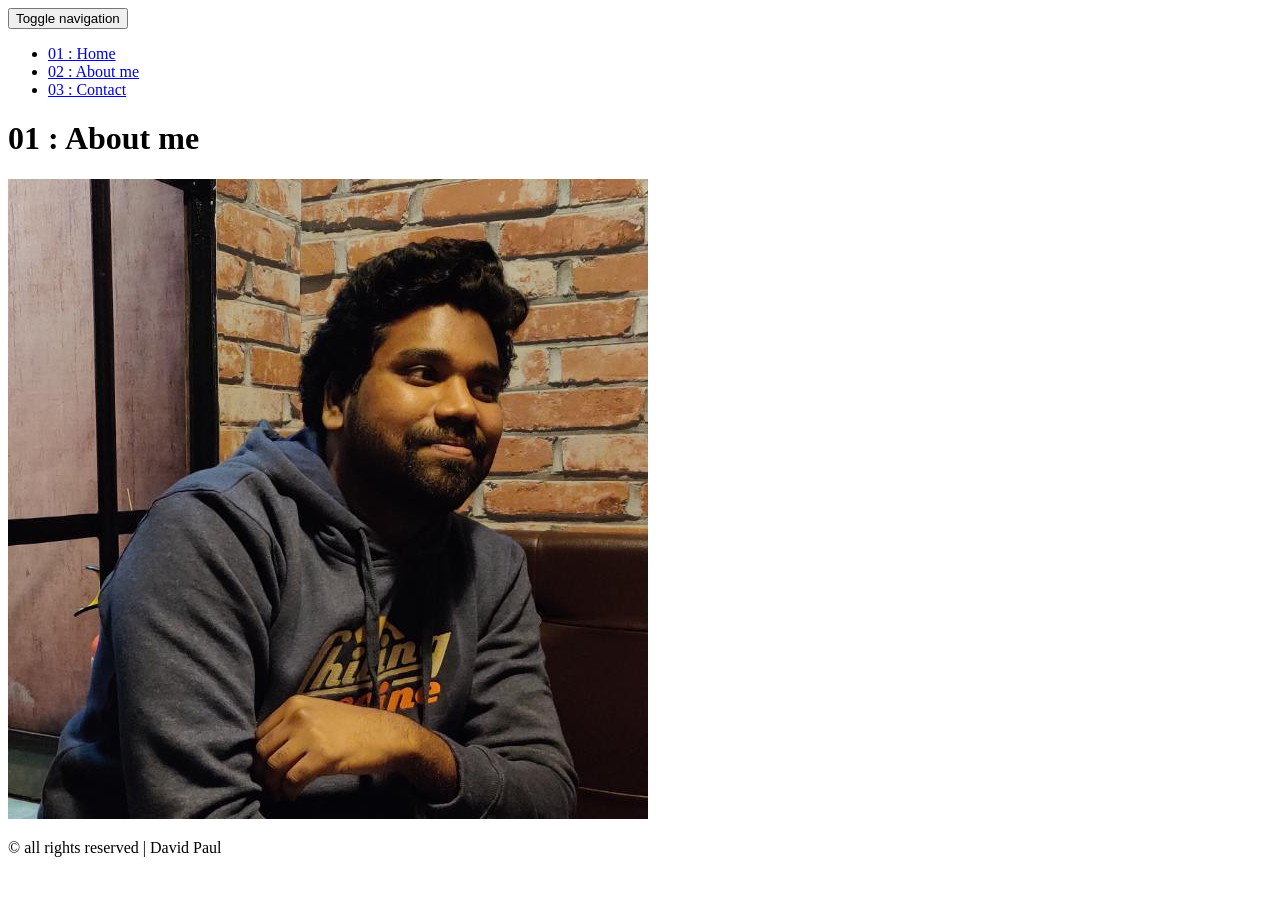
==== commit 04d4f74d: "Update about.html" ====
--- a/about.html
+++ b/about.html
@@ -38,8 +38,8 @@
       <div class="collapse navbar-collapse" id="navbar-collapse">
         <ul class="nav navbar-nav ">
           <li><a href="./index.html" title="">01 : Home</a></li>
-          <li><a href="./about.html" title="">03 : About me</a></li>
-          <li><a href="./contact.html" title="">04 : Contact</a></li>
+          <li><a href="./about.html" title="">02 : About me</a></li>
+          <li><a href="./contact.html" title="">03 : Contact</a></li>
          </ul>
 
 
@@ -111,4 +111,4 @@
 
 --> <script type="text/javascript" src="./main.70a66962.js"></script></body>
 
-</html>+</html>
